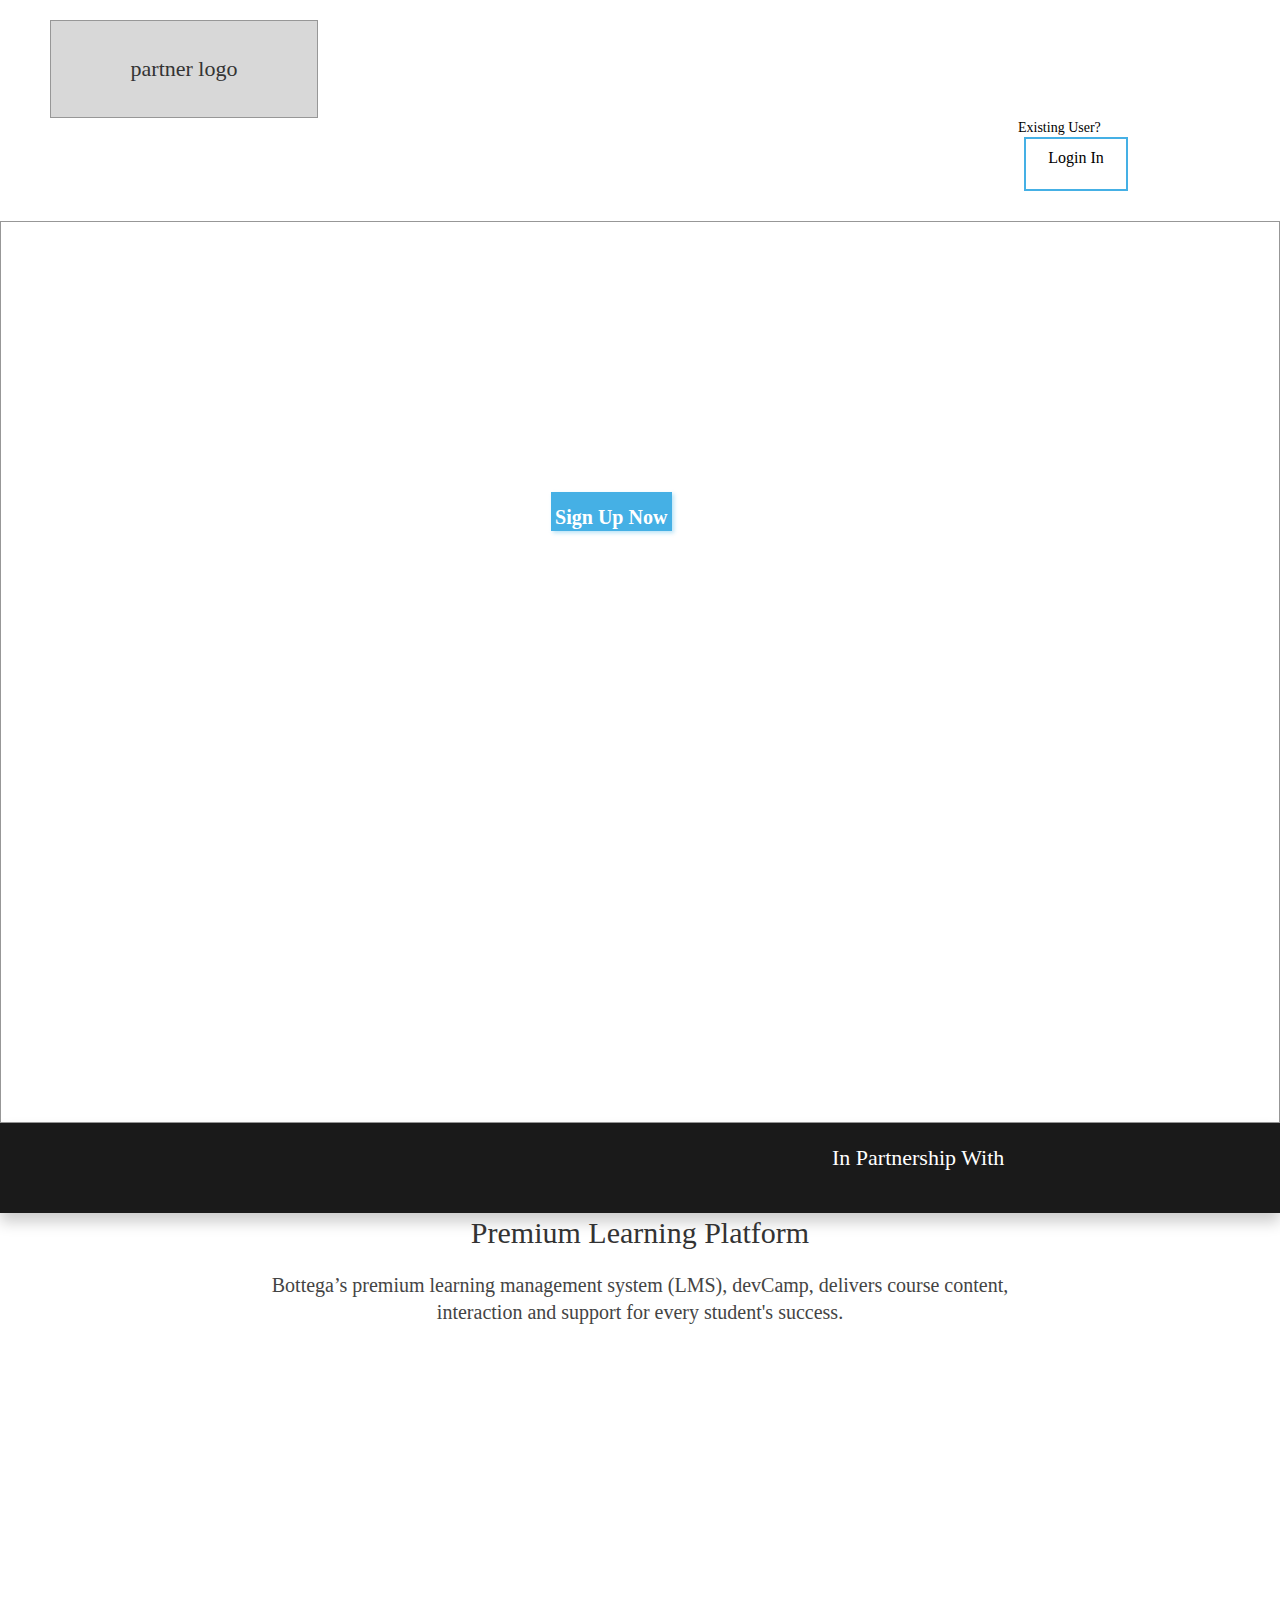
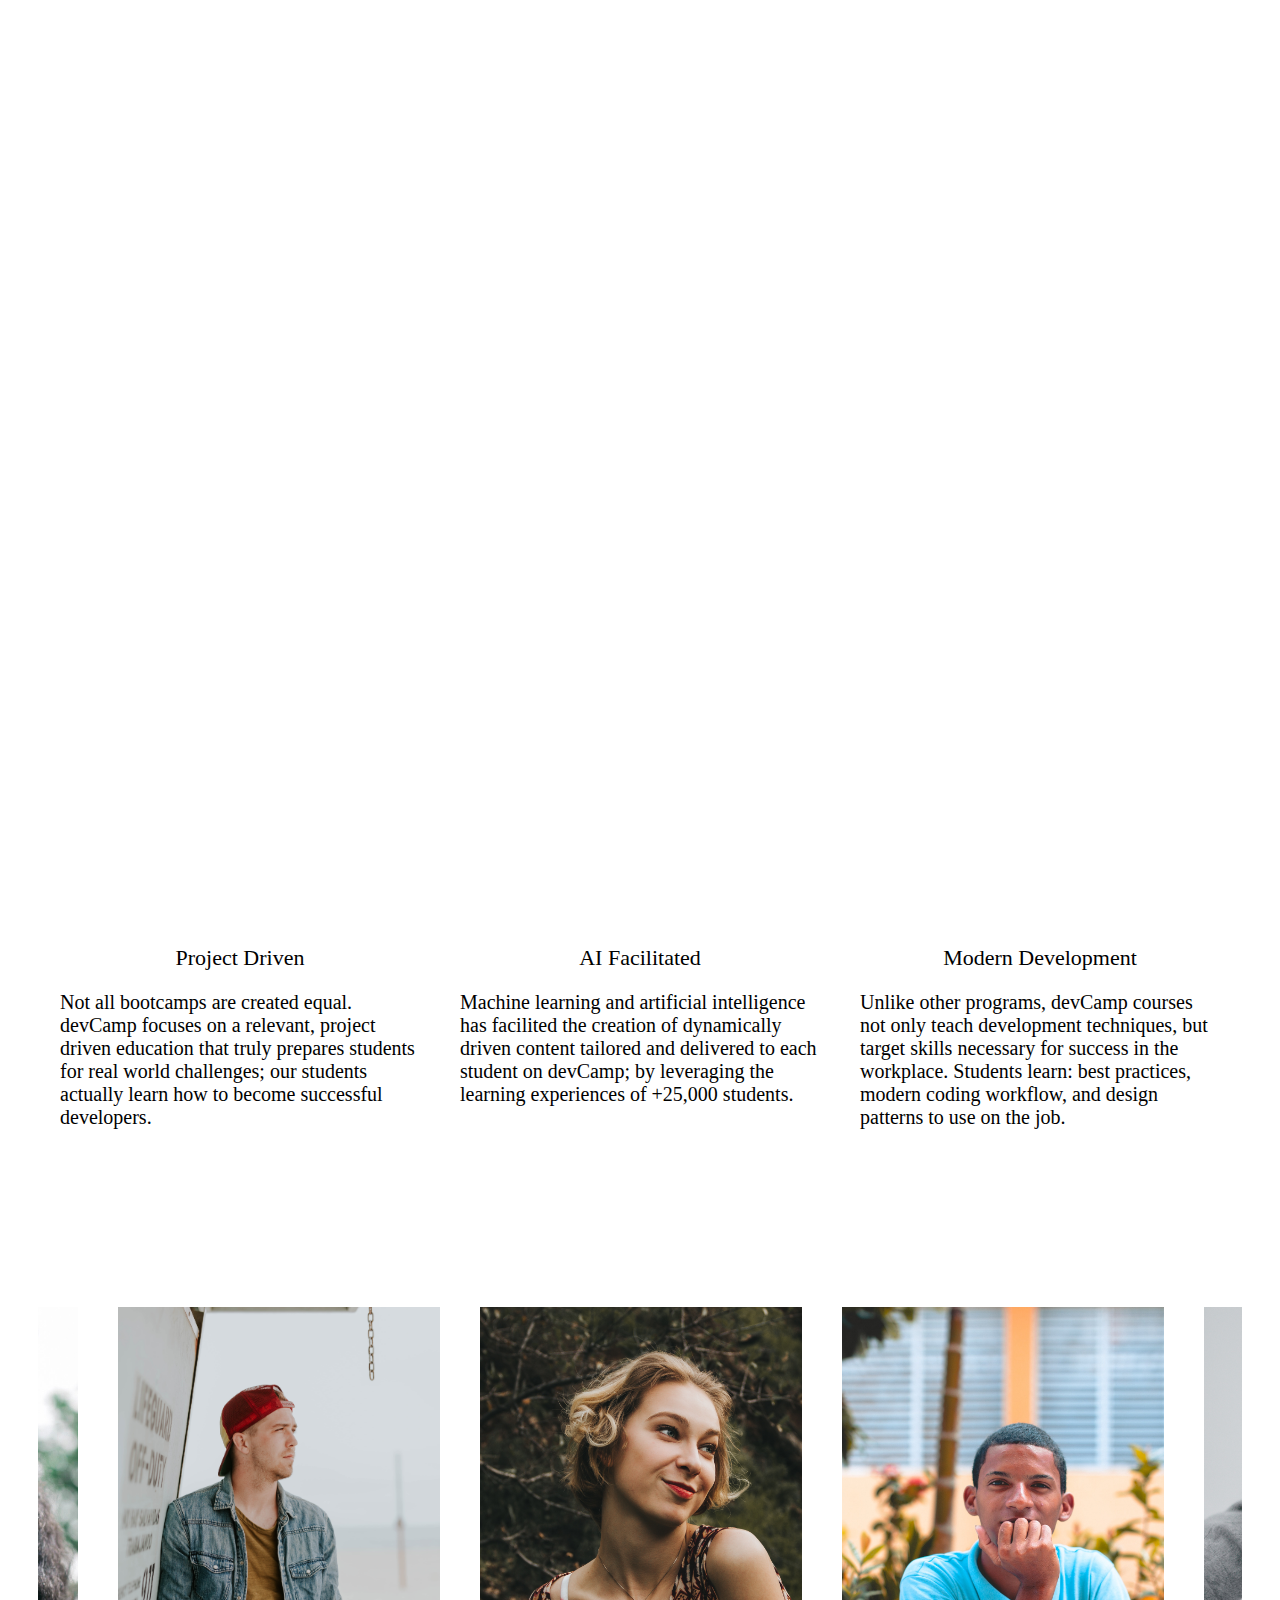
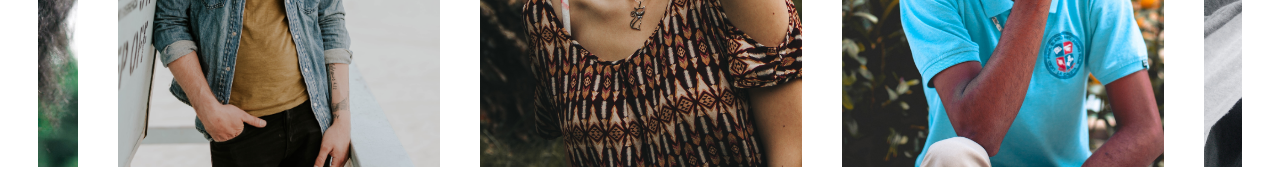
==== landing-page.html @ 461318a1 "Added full hover functionality on profile cards" ====
<!DOCTYPE html>
<html>
	<head>
		<title>Its a static page boi</title>
		<meta charset="utf-8">
    <meta name="viewport" content="width=device-width, initial-scale=1, shrink-to-fit=no">
		<link rel="stylesheet" type="text/css" href="landing-pg-styles.css">
		<link rel="stylesheet" type="text/css" href="slick/slick.css"/>
  	<link rel="stylesheet" type="text/css" href="slick/slick-theme.css"/>
  	<script src="https://ajax.googleapis.com/ajax/libs/jquery/3.3.1/jquery.min.js"></script>
  	<script src="jquery-3.3.1.min.js"></script>
  	<script type="text/javascript" src="slick/slick.min.js"></script>
	</head>

	<body>

		<div id="heading">

			<div class="partner-logo">
				<p>partner logo</p>
			</div>
			<div class="existing-user">
				Existing User?
			</div>
			<div class="rectangle-3-copy-7">
				<div class="login">
					Login In
				</div>
			</div>
		</div>
		<div id="rectangle-4">

				<div class="register-today-to-le">Register Today To Learn How To Code in Just 9 Weeks
					<div id="rectangle-3-copy-2">
						<div id="sign-up-now">
							Sign Up Now
						</div>
					</div>
				</div>

		</div>
		<div class="rectangle-4-copy">
			<div class="in-partnership-with">
				In Partnership With
			</div>
		</div>

		<div id="learning-platform">
			<div class="lp-headers">
				<header class="lp-main-header">Premium Learning Platform</header>
				<p class="lp-sub-header">Bottega’s premium learning management system (LMS), devCamp, delivers course content, interaction and support for every student's success.</p>
			</div>
		</div>

		<div id="info-cards">
			<div class="cards">
				<header class="card-header">Project Driven</header>
				<p class="card-text">Not all bootcamps are created equal. devCamp focuses on a relevant, project driven education that truly prepares students for real world challenges; our students actually learn how to become successful developers.</p>
			</div>
			<div class="cards">
				<header class="card-header">AI Facilitated</header>
				<p class="card-text">Machine learning and artificial intelligence has facilited the creation of dynamically driven content tailored and delivered to each student on devCamp; by leveraging the learning experiences of +25,000 students.</p>
			</div>
			<div class="cards">
				<header class="card-header">Modern Development</header>
				<p class="card-text">Unlike other programs, devCamp courses not only teach development techniques, but target skills necessary for success in the workplace. Students learn: best practices, modern coding workflow, and design patterns to use on the job.</p>
			</div>
		</div>

			<div class="profile-box">

				<div class="pr profile-1">
					<div class="overlay">
						<p class="text">Hello world</p>
					</div>
				</div>
				<div class="pr profile-2">
					<div class="overlay">
						<p class="text">Hello world</p>
					</div>
				</div>
				<div class="pr profile-3">
					<div class="overlay">
						<p class="text">Hello world</p>
					</div>
				</div>
				<div class="pr profile-4">
					<div class="overlay">
						<p class="text">Hello world</p>
					</div>
				</div>
				<div class="pr profile-5">
					<div class="overlay">
						<p class="text">Hello world</p>
					</div>
				</div>
				<div class="pr profile-6">
					<div class="overlay">
						<p class="text">Hello world</p>
					</div>
				</div>
				<div class="pr profile-7">
					<div class="overlay">
						<p class="text">Hello world</p>
					</div>
				</div>

			</div>

	  <script>
	  	$(document).ready(function(){
	  		$('.profile-box').slick({
				  centerMode: true,
				  centerPadding: '60px',
				  slidesToShow: 3,
				  responsive: [
				    {
				      breakpoint: 768,
				      settings: {
				        arrows: false,
				        centerMode: true,
				        centerPadding: '40px',
				        slidesToShow: 3
				      }
				    },
				    {
				      breakpoint: 480,
				      settings: {
				        arrows: false,
				        centerMode: true,
				        centerPadding: '40px',
				        slidesToShow: 1
				      }
				    }
				  ]
				});
	  	});
	  </script>

	</body>
</html>
---- landing-pg-styles.css ----
html,
body {
	height: 100%;
	margin:0;
	padding:0;
}

.heading {
  align-content: center;
  margin-bottom: 100px;;
}

.partner-logo {
    padding-top: 13px;
	padding-bottom: 13px;
	margin-left: 50px;
	margin-top: 20px;
    width: 266px;
    border: 1px solid #979797;	
    background-color: #D8D8D8;
    color: #333333;	
    font-family: "Roboto Mono";
    font-size: 22px;
    text-align: center;
    vertical-align: middle;
}


.register-today-to-le {
    padding-top:10%;
    padding-bottom: 5%;
    padding-left:5%;
	color: #FFFFFF;
	font-family: "Roboto Mono";
	font-size: 43px;
    line-height: 57px;

}

.rectangle-3-copy-7 {
	height: 30px;
    border: 2px solid #45B0E5;
    margin-left:80%;
	text-align: center;
	padding: 10px;
	margin-bottom: 30px;
	max-width: 80px;

}

.box{
	max-width: 200px;
}

.existing-user {

	font-family: "Nunito Sans";
	font-size: 14px;
    line-height: 19px;
	text-align: right;
	margin-right: 14%;
}

.in-partnership-with {
	height: 29px;
	width: 265px;
	color: #FFFFFF;
	font-family: "Roboto Mono";
	font-size: 22px;
	line-height: 29px;
	padding-left: 65%;
	padding-top: 20px;
}

.rectangle-4-copy {
	height: 90px;
	width: 100%;
	background-color: #1A1A1A;
	box-shadow: 0 9px 14px 0 rgba(0,0,0,0.2);
}


#rectangle-4 {
    height: 100%;	
    border: 1px solid #979797;
    background: url('assets/code-2558220.jpg');
    background-position: center;
    background-size: cover;
    text-align: center;
}

#rectangle-3-copy-2 {
    height: 10%;
    width: 10%;
	background-color: #45B0E5;
    box-shadow: 2px 2px 4px 0 rgba(79,184,232,0.4);
    text-align: center;
    padding-top: 1%;
    color: white;
    margin-left: 40%;
    margin-top: 7%;
    
}
#sign-up-now {
    position: static;
    margin-bottom:5%;
	color: #FFFFFF;
	font-family: "Nunito Sans";
	font-size: 20px;
	font-weight: 600;
	line-height: 27px;
    text-align: center;
}


#learning-platform {
	height: 1152px;
	width: 100%;
	background: url("assets/lms-bottega.jpg");
	background-position: center;
	background-size: cover;
}

.lp-headers {
	margin: auto;
	text-align: center;
}

.lp-main-header {
	color: #333333;
	font-family: "Roboto Mono";
	font-size: 30px;
	line-height: 39px;
}

.lp-sub-header {
	margin-right: 18%;
	margin-left: 18%;
	color: #444444;
	font-family: "Nunito Sans";
	font-size: 20px;
	line-height: 27px;
}

#info-cards {
	padding-top: 160px;
	padding-bottom: 160px;
	width: 100%;
	display: flex;
  flex-wrap: wrap;
  justify-content: center;
  align-items: center;
}

.cards {
	float: left;
	height: 162px;
	width: 360px;
	margin: 20px 20px 20px 20px;
}

.card-header {
	font-size: 22px;
	text-align: center;
}

.card-text {
	font-size: 20px;
}

.slick-slide {
	margin-right: 20px;
	margin-left: 20px;
}

.profile-box {
	display: flex;
  flex-wrap: wrap;
  justify-content: center;
  align-items: center;
	margin-right: 3%;
	margin-left: 3%;
	margin-top: 20px;
	margin-bottom: 20px;
}

.pr
.pr * {
	box-sizing: border-box;
}

.pr {
	position: relative;
	display: inline-block;
	overflow: hidden;
	max-width: 380px !important;
	height: 460px;
}

.pr
.profile-1
.profile-2
.profile-3
.profile-4
.profile-5
.profile-6
.profile-7 {
	max-width: 100%;
}

.pr .overlay {
	opacity: 0;
	position: absolute;
	top: 0;
	left: 0;
	right: 0;
	bottom: 0;
	width: 100%;
	height: 100%;
	background: rgba(0, 0, 0, 0.6);
	color: #fff;
	padding: 15px;
	-moz-transition: all 0.4s ease-in-out 0s;
	-webkit-transition: all 0.4s ease-in-out 0s;
	-ms-transition: all 0.4s ease-in-out 0s;
	transition: all 0.4s ease-in-out 0s;
}

.pr:hover .overlay,
.pr.active .overlay {
	opacity: 1;
}

.pr .text {
	text-align: center;
	font-size: 15px;
	display: inline-block;
	position: absolute;
	top: 50%;
	left: 50%;
	-moz-transform: translate(-50%, -50%);
	-webkit-transform: translate(-50%, -50%);
	-ms-transform: translate(-50%, -50%);
	transform: translate(-50%, -50%);
}

.profile-1 {
	background: url("assets/profile1.jpg");
	background-size: cover;
	background-position: center;
	background-repeat: no-repeat;
}

.profile-2 {
	background: url("assets/profile2.jpg");
	background-size: cover;
	background-position: center;
	background-repeat: no-repeat;
}

.profile-3 {
	background: url("assets/profile3.jpg");
	background-size: cover;
	background-position: center;
	background-repeat: no-repeat;
}

.profile-4 {
	background: url("assets/profile4.jpg");
	background-size: cover;
	background-position: center;
	background-repeat: no-repeat;
}

.profile-5 {
	background: url("assets/profile5.jpg");
	background-size: cover;
	background-position: center;
	background-repeat: no-repeat;
}

.profile-6 {
	background: url("assets/profile6.jpg");
	background-size: cover;
	background-position: center;
	background-repeat: no-repeat;
}

.profile-7 {
	background: url("assets/profile7.jpg");
	background-size: cover;
	background-position: center;
	background-repeat: no-repeat;
}
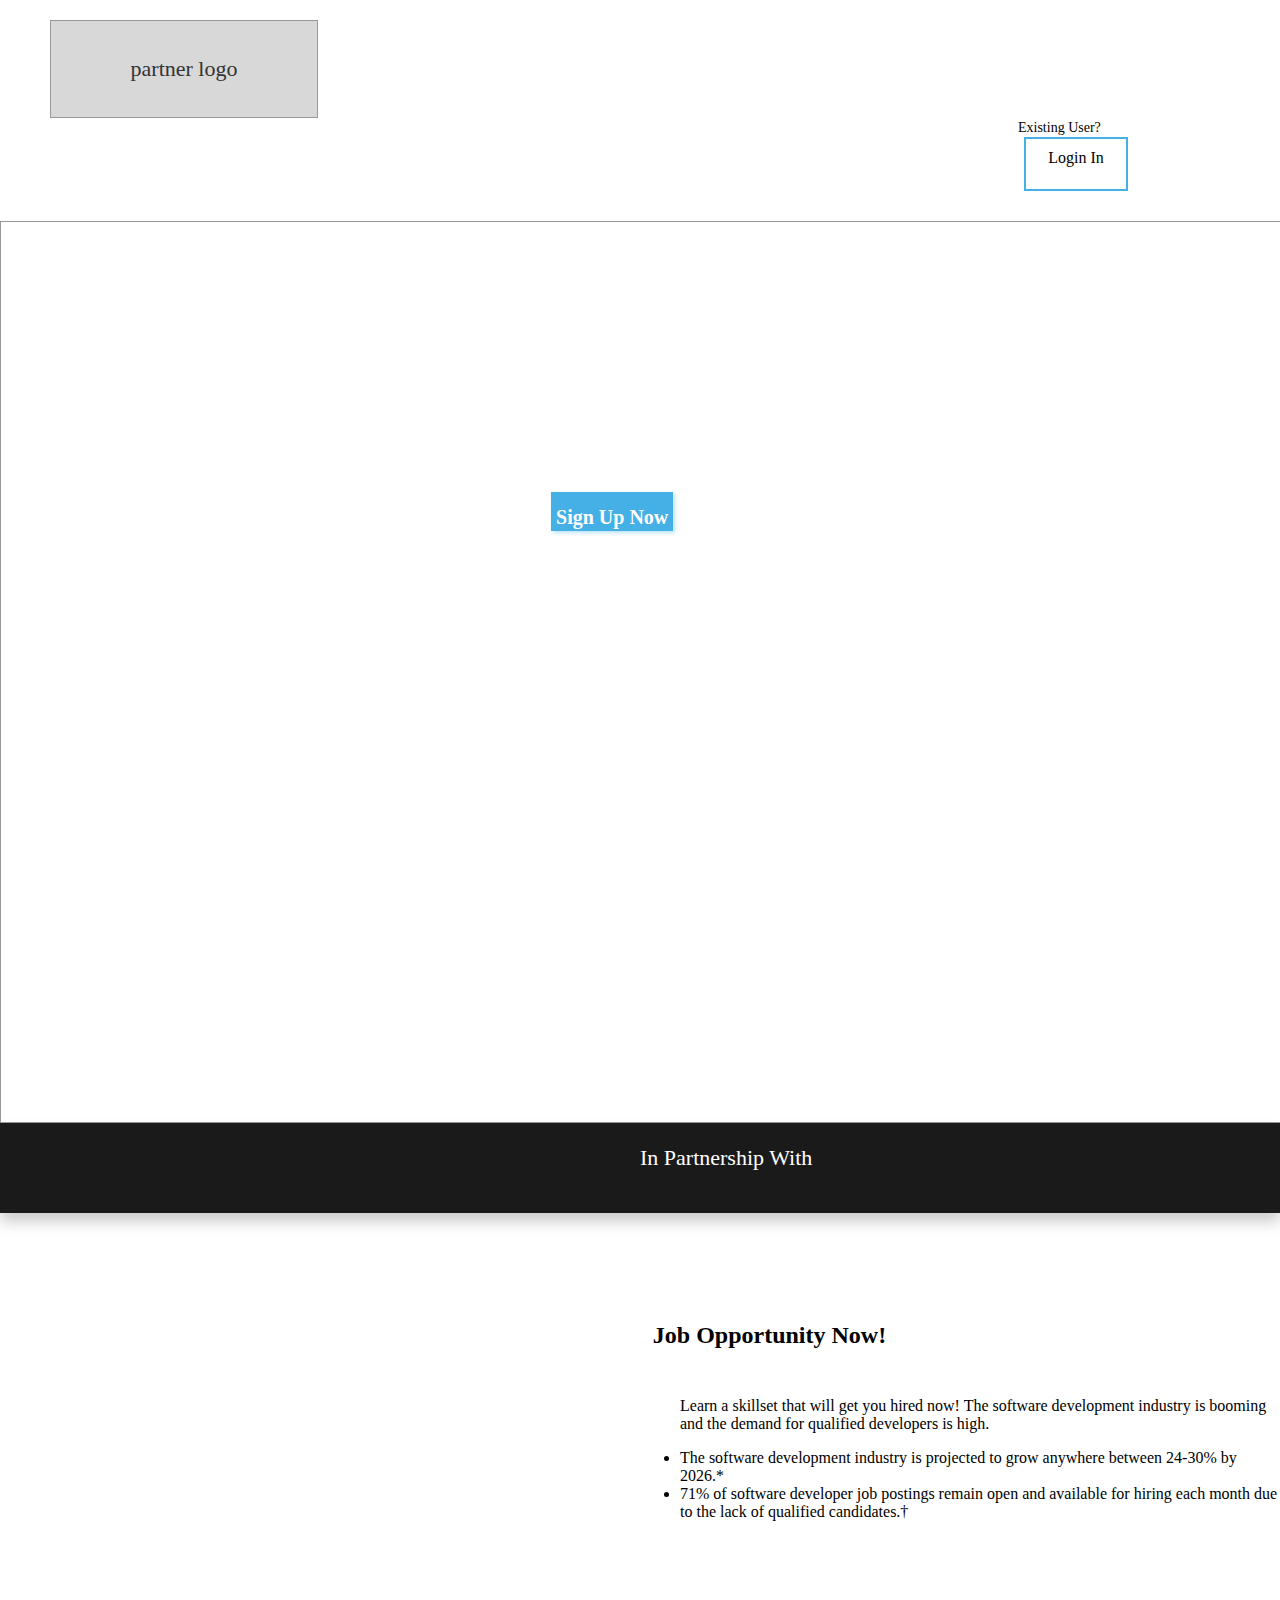
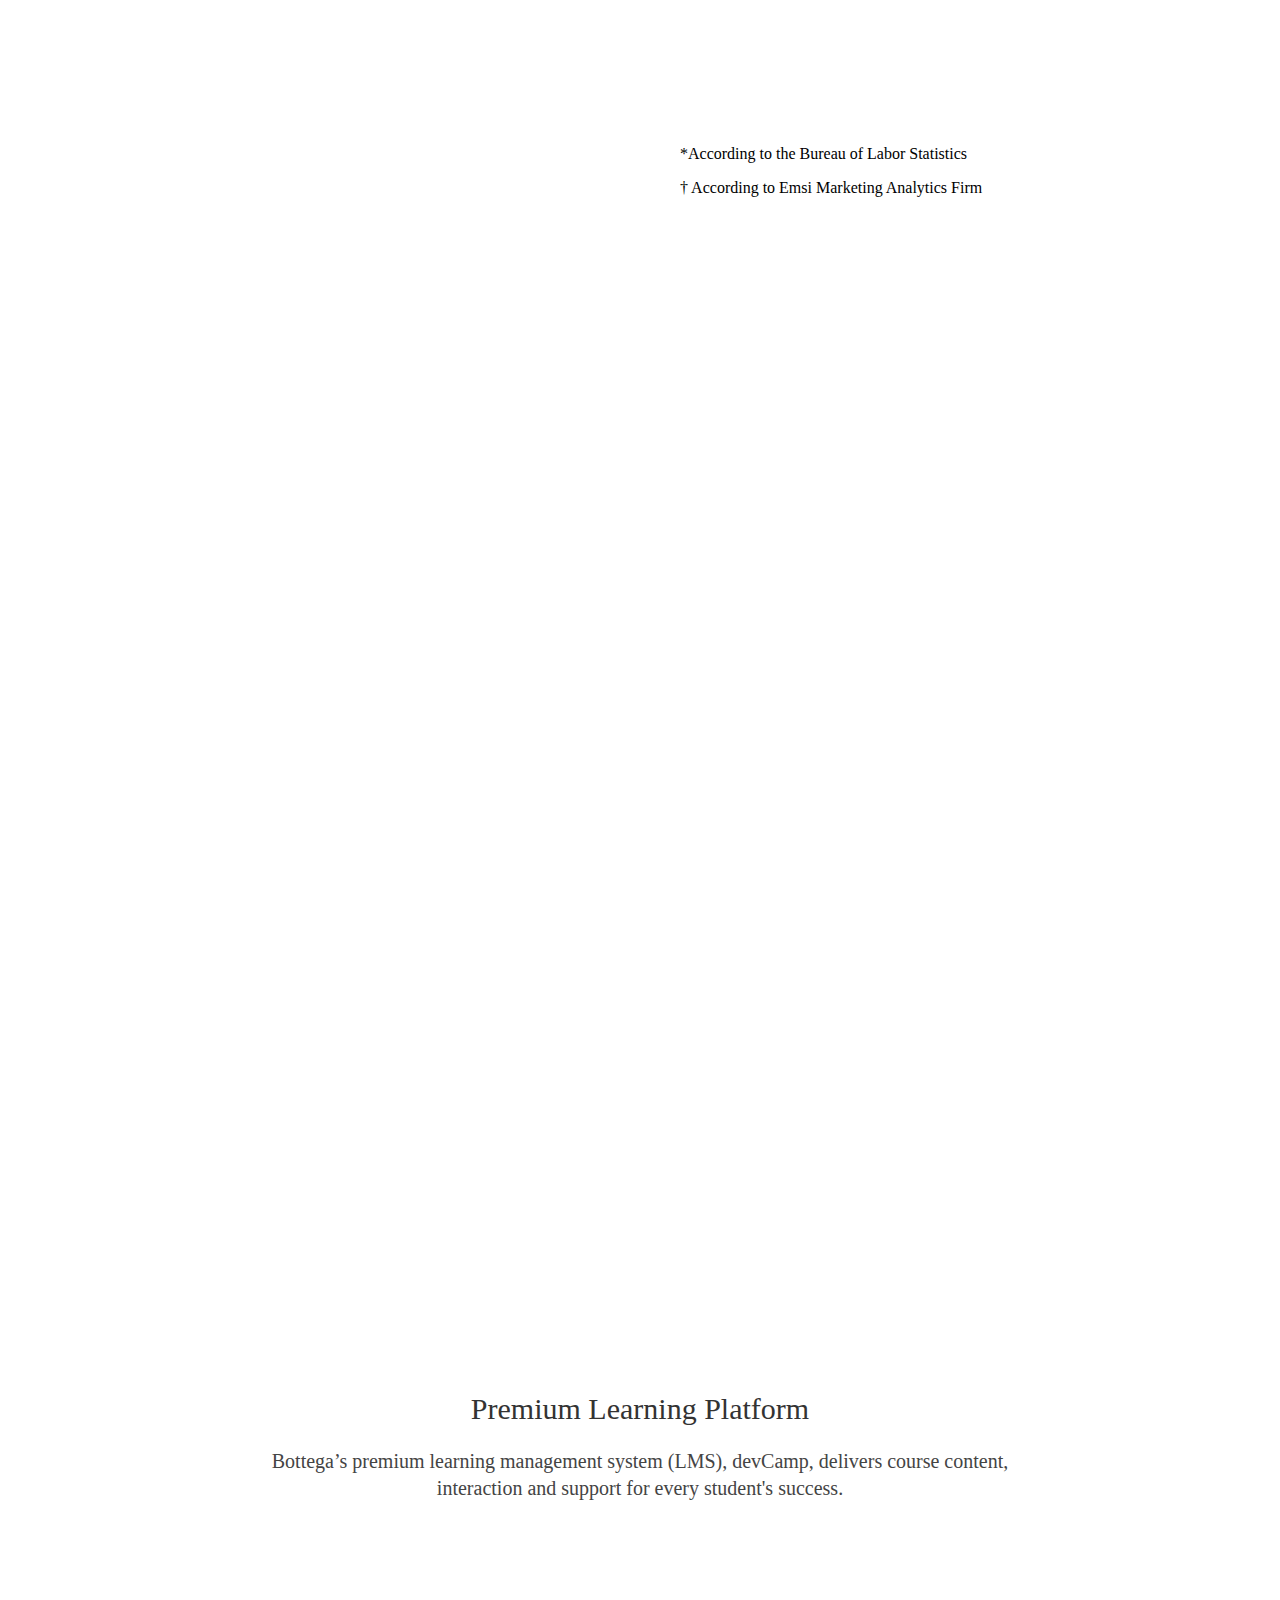
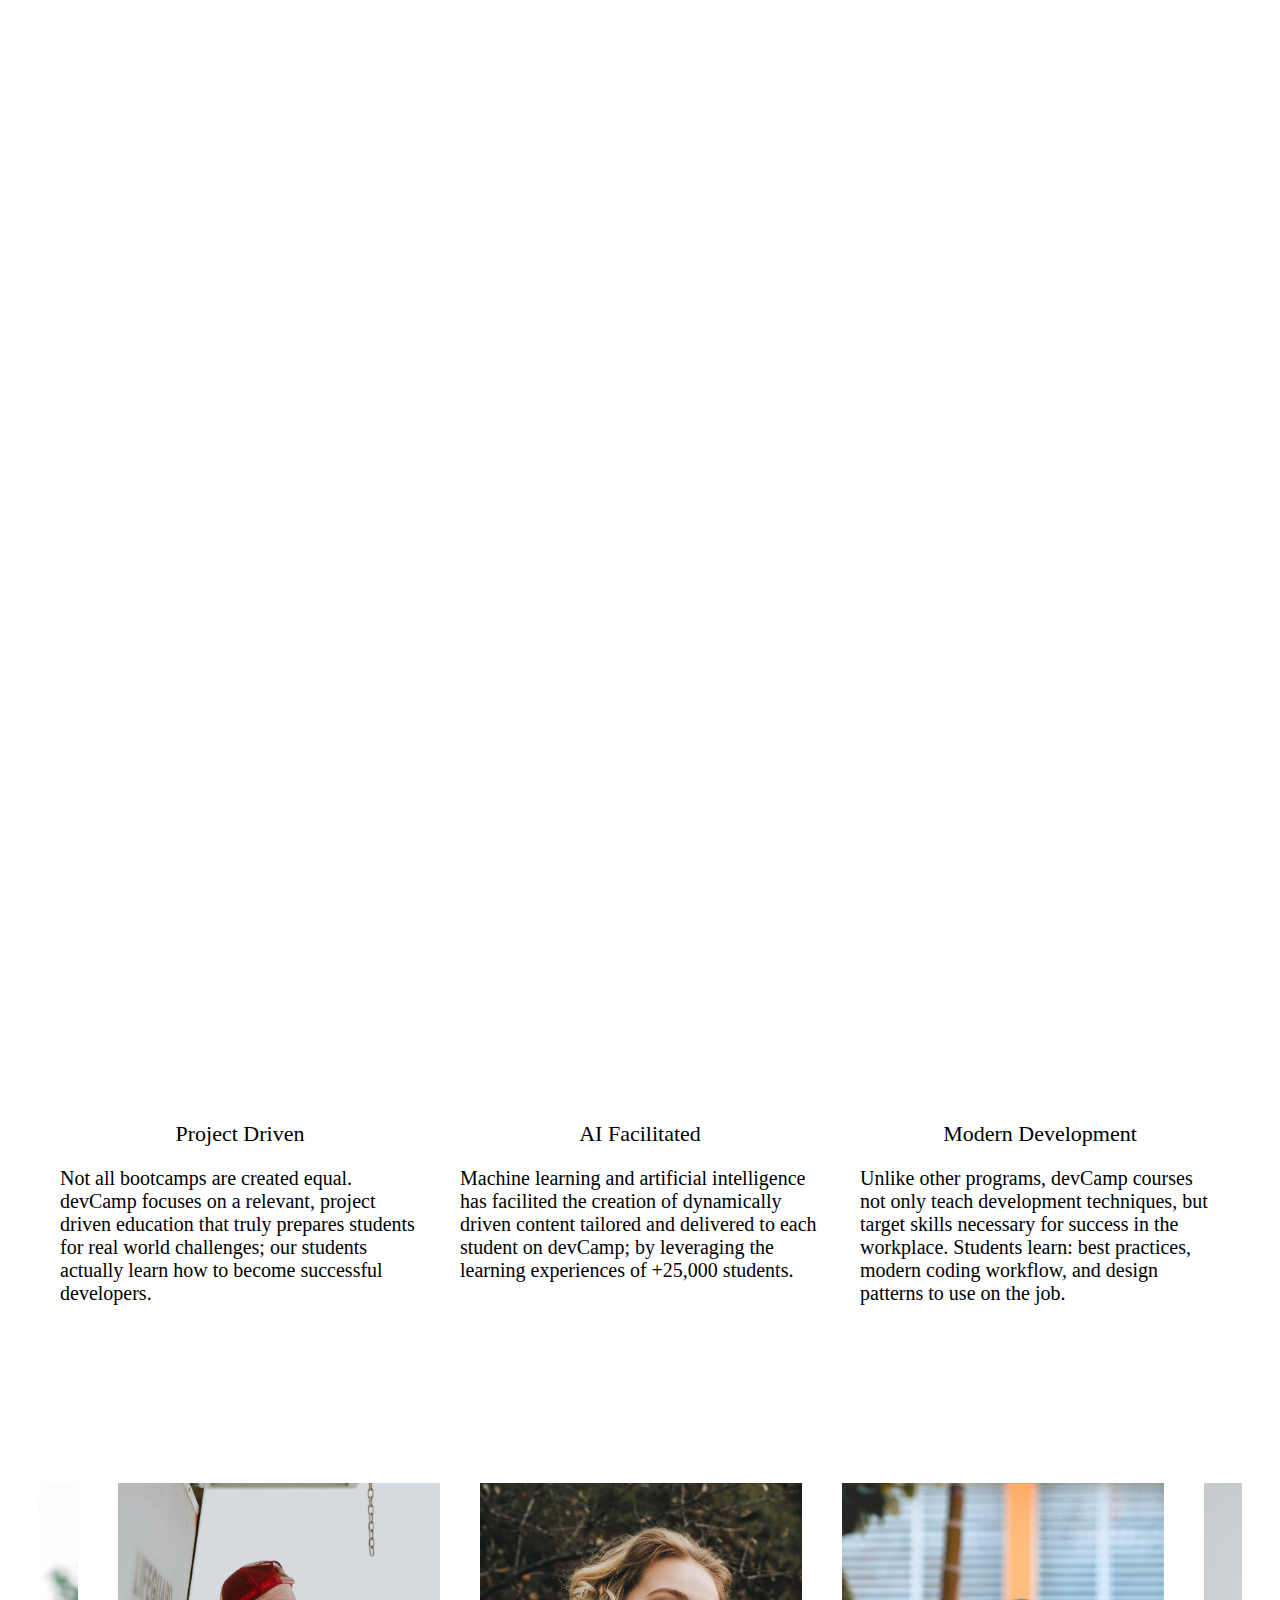
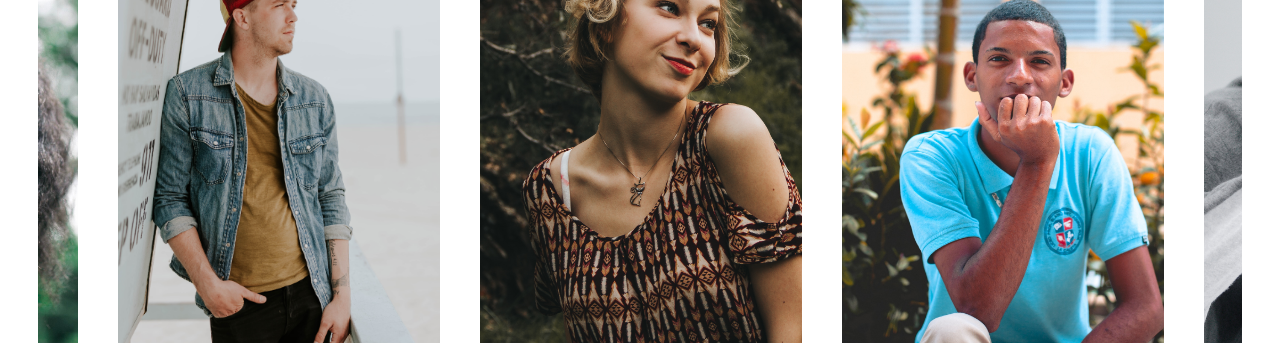
==== commit cc28f614: "styles" ====
--- a/landing-page.html
+++ b/landing-page.html
@@ -3,7 +3,7 @@
 	<head>
 		<title>Its a static page boi</title>
 		<meta charset="utf-8">
-    <meta name="viewport" content="width=device-width, initial-scale=1, shrink-to-fit=no">
+		<meta name="viewport" content="width=device-width, initial-scale=1.0">
 		<link rel="stylesheet" type="text/css" href="landing-pg-styles.css">
 		<link rel="stylesheet" type="text/css" href="slick/slick.css"/>
   	<link rel="stylesheet" type="text/css" href="slick/slick-theme.css"/>
@@ -43,6 +43,29 @@
 			<div class="in-partnership-with">
 				In Partnership With
 			</div>
+		</div>
+
+		<div class="happy-worker-pexels-photo-9416">
+			<div class="tables">
+				<div id="job-opportinity">
+					<h2>Job Opportunity Now!</h2>
+				</div>
+				<div class="table-text">
+					<p>Learn a skillset that will get you hired now! The software development industry is booming and the demand for qualified developers is high. </p>
+						<ul>
+							<li>The software development industry is projected to grow anywhere between 24-30% by 2026.*</li>
+							<li>71% of software developer job postings remain open and available for hiring each month due to the lack of qualified candidates.†</li>
+						</ul>
+				</div>  
+				<div class="according">
+					<p>*According to the Bureau of Labor Statistics</p>
+					<p>† According to Emsi Marketing Analytics Firm</p>
+				</div>
+			</div>
+		</div>
+
+		<div class="what_you_learn">
+			
 		</div>
 
 		<div id="learning-platform">
--- a/landing-pg-styles.css
+++ b/landing-pg-styles.css
@@ -51,9 +51,11 @@
 .box{
 	max-width: 200px;
 }
+.what_you_learn {
+	height: 888px;
+}
 
 .existing-user {
-
 	font-family: "Nunito Sans";
 	font-size: 14px;
     line-height: 19px;
@@ -61,32 +63,67 @@
 	margin-right: 14%;
 }
 
+.rectangle-4-copy {
+	position: relative;
+	height: 90px;
+	width:100%;
+	background-color: #1A1A1A;
+	box-shadow: 0 9px 14px 0 rgba(0,0,0,0.2);
+}
+
 .in-partnership-with {
+	position: absolute;
 	height: 29px;
-	width: 265px;
+	max-width: 100%;
+	left: 50%;
 	color: #FFFFFF;
 	font-family: "Roboto Mono";
 	font-size: 22px;
 	line-height: 29px;
-	padding-left: 65%;
 	padding-top: 20px;
 }
 
-.rectangle-4-copy {
-	height: 90px;
-	width: 100%;
-	background-color: #1A1A1A;
-	box-shadow: 0 9px 14px 0 rgba(0,0,0,0.2);
-}
-
+
+.happy-worker-pexels-photo-9416 {
+	position: relative;
+	background: url("assets/Happy-worker_flipped.jpg") ;
+	height: 888px;
+	max-width: 100%;
+	background-size: 100% 100%;
+}
+
+.tables {
+    position: absolute;
+	top: 10%;
+	left: 50%;
+	height: 299px;
+	width: 50%;
+
+}
+
+#job-opportinity {
+	text-align: left;
+	padding-bottom: 2%;
+	padding-left:2%;
+}
+
+.tables p {
+	padding-left: 40px;
+}
+
+.according {
+	padding-top: 30%;
+}
 
 #rectangle-4 {
-    height: 100%;	
+	height: 100%;
     border: 1px solid #979797;
     background: url('assets/code-2558220.jpg');
     background-position: center;
     background-size: cover;
-    text-align: center;
+	text-align: center;
+	width: 100%;
+	background-size: 100% 100%;
 }
 
 #rectangle-3-copy-2 {
@@ -102,7 +139,6 @@
     
 }
 #sign-up-now {
-    position: static;
     margin-bottom:5%;
 	color: #FFFFFF;
 	font-family: "Nunito Sans";
@@ -115,7 +151,7 @@
 
 #learning-platform {
 	height: 1152px;
-	width: 100%;
+	/* width: 100%; */
 	background: url("assets/lms-bottega.jpg");
 	background-position: center;
 	background-size: cover;
@@ -147,9 +183,9 @@
 	padding-bottom: 160px;
 	width: 100%;
 	display: flex;
-  flex-wrap: wrap;
-  justify-content: center;
-  align-items: center;
+  	flex-wrap: wrap;
+  	justify-content: center;
+ 	align-items: center;
 }
 
 .cards {
@@ -306,3 +342,4 @@
 
 
 
+
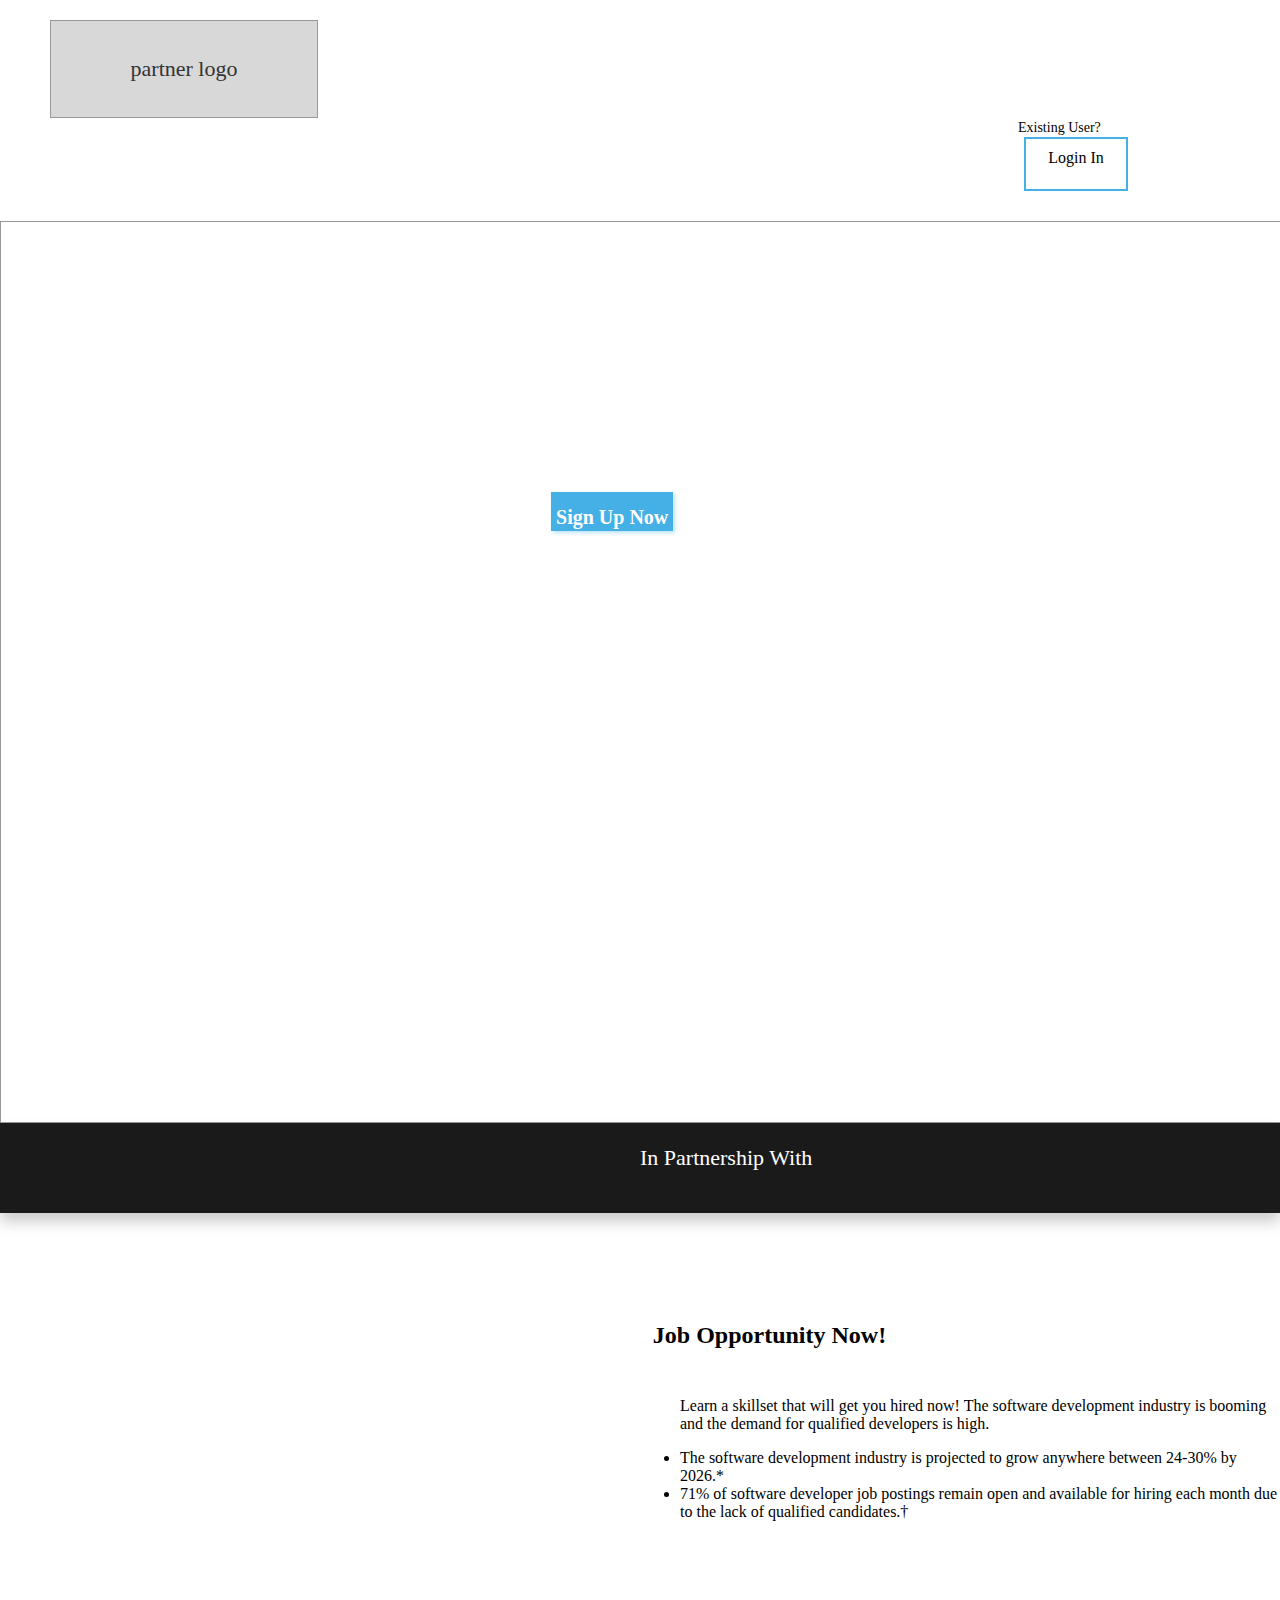
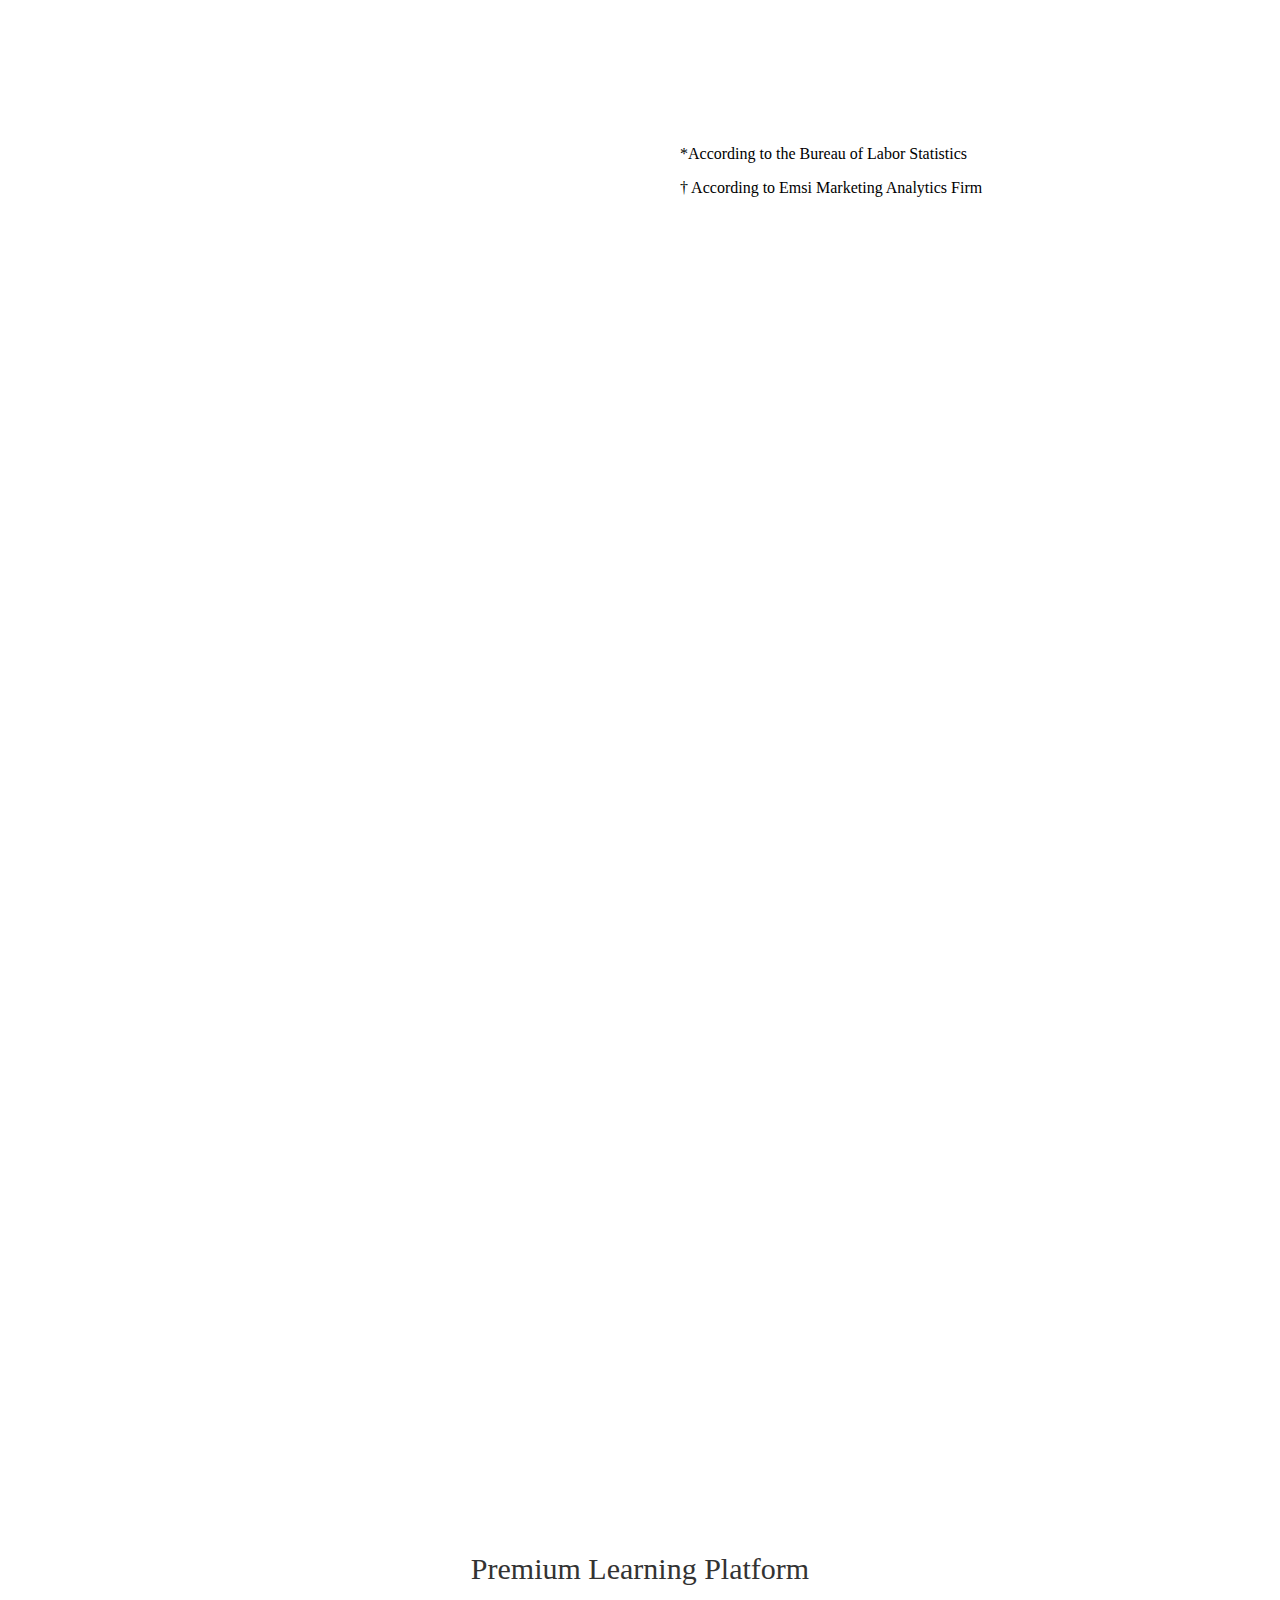
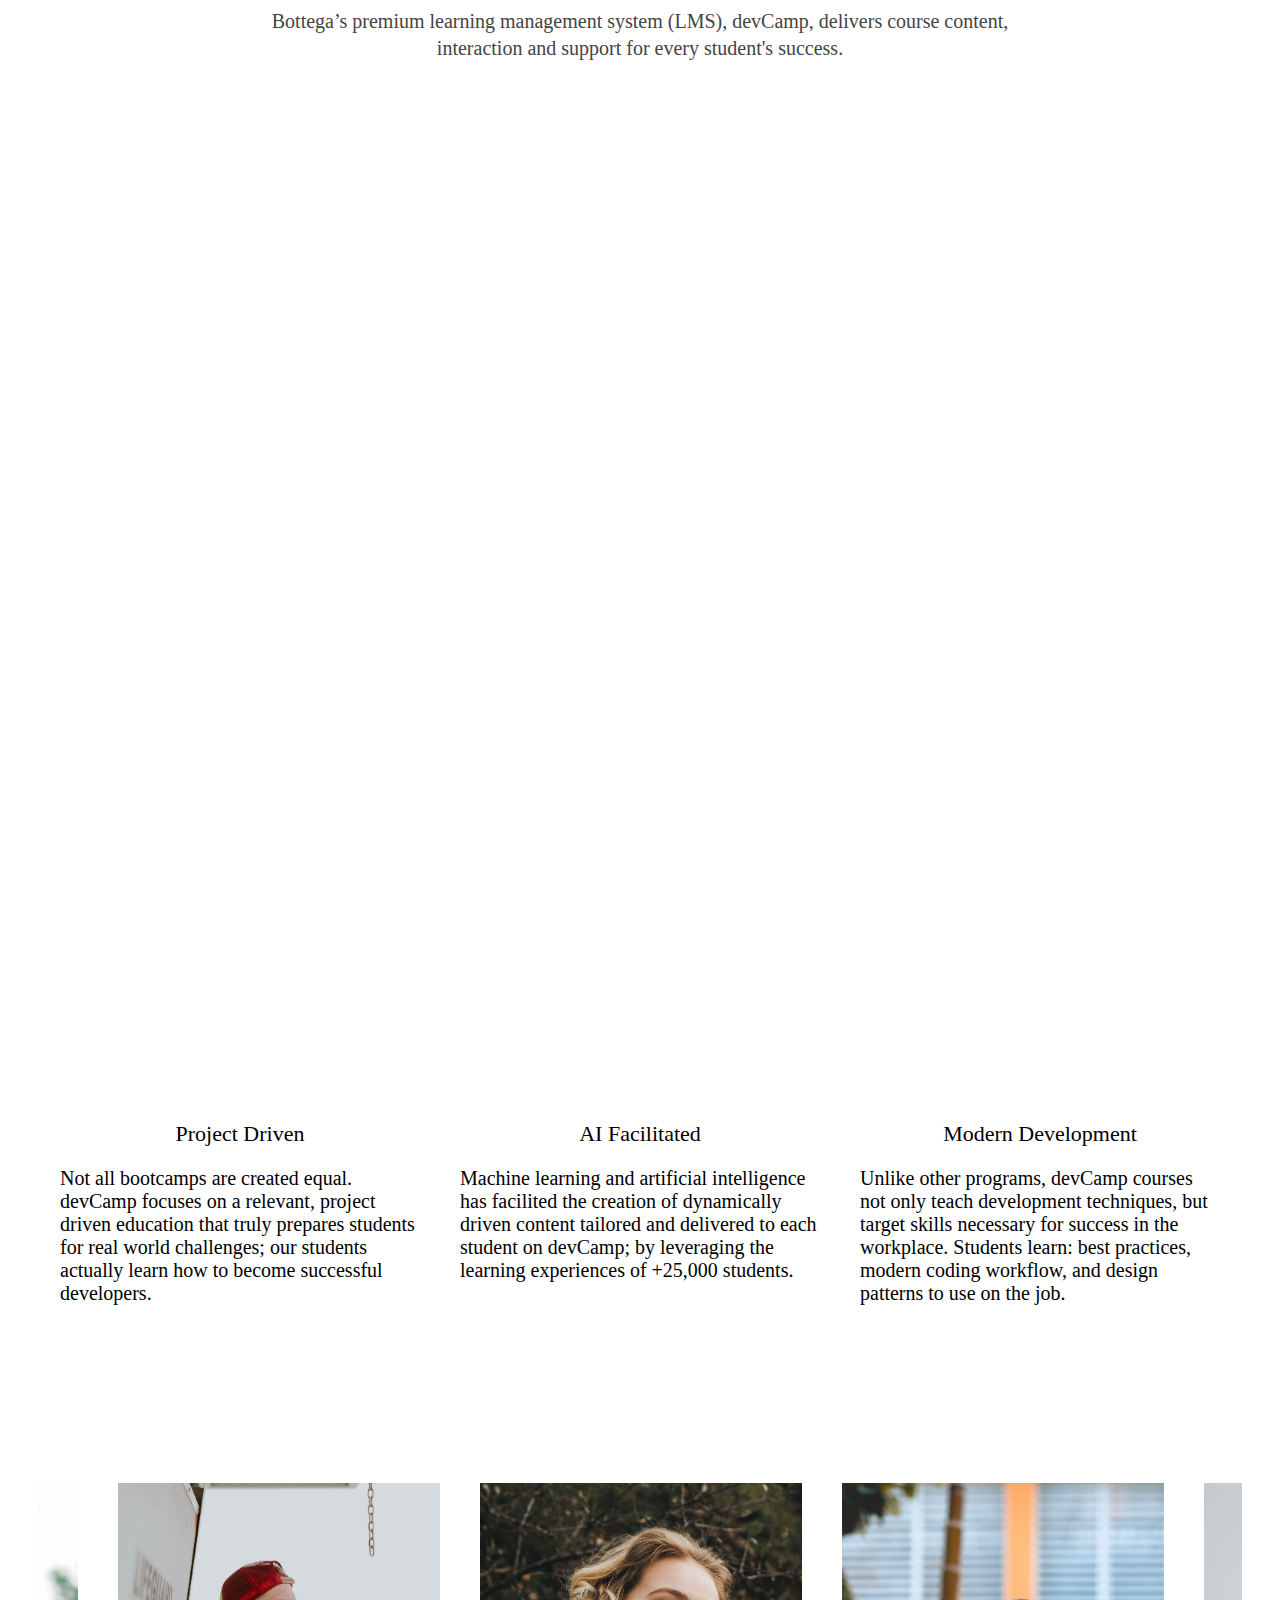
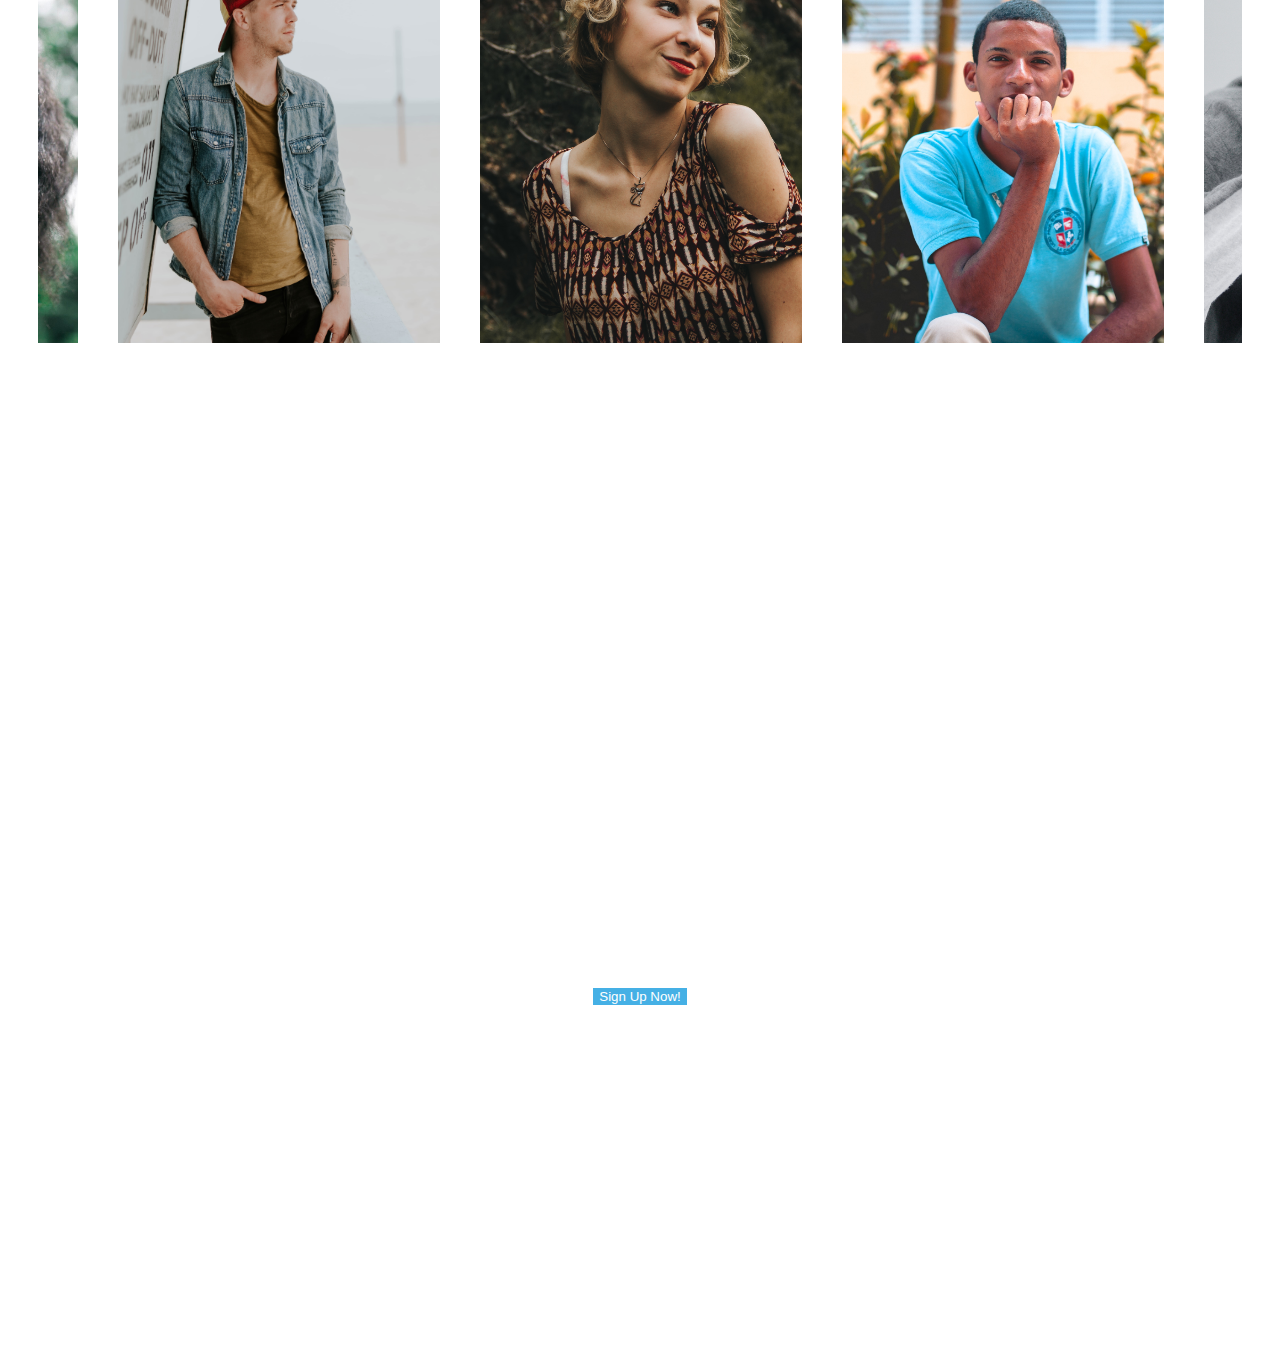
==== commit 0a4027c8: "Started final styling on bottom of page" ====
--- a/landing-page.html
+++ b/landing-page.html
@@ -90,45 +90,59 @@
 			</div>
 		</div>
 
-			<div class="profile-box">
+		<div class="profile-box">
 
-				<div class="pr profile-1">
-					<div class="overlay">
-						<p class="text">Hello world</p>
-					</div>
+			<div class="pr profile-1">
+				<div class="overlay">
+					<h3 class="name">Alumni's name</h3>
+					<p class="text">Hello world asdf asdf asdf asdf asdf asdf asdf asdf asdf asdf asdf asdf asdf asdf asdf asdf asdf asdf asdf asdf asdf asdf asdf asdf asdf asdf</p>
 				</div>
-				<div class="pr profile-2">
-					<div class="overlay">
-						<p class="text">Hello world</p>
-					</div>
+			</div>
+			<div class="pr profile-2">
+				<div class="overlay">
+					<h3 class="name">Alumni's name</h3>
+					<p class="text">Hello world asdf asdf asdf asdf asdf asdf asdf asdf asdf asdf asdf asdf asdf asdf asdf asdf asdf asdf asdf asdf asdf asdf asdf asdf asdf asdf</p>
 				</div>
-				<div class="pr profile-3">
-					<div class="overlay">
-						<p class="text">Hello world</p>
-					</div>
+			</div>
+			<div class="pr profile-3">
+				<div class="overlay">
+					<h3 class="name">Alumni's name</h3>
+					<p class="text">Hello world asdf asdf asdf asdf asdf asdf asdf asdf asdf asdf asdf asdf asdf asdf asdf asdf asdf asdf asdf asdf asdf asdf asdf asdf asdf asdf</p>
 				</div>
-				<div class="pr profile-4">
-					<div class="overlay">
-						<p class="text">Hello world</p>
-					</div>
+			</div>
+			<div class="pr profile-4">
+				<div class="overlay">
+					<h3 class="name">Alumni's name</h3>
+					<p class="text">Hello world asdf asdf asdf asdf asdf asdf asdf asdf asdf asdf asdf asdf asdf asdf asdf asdf asdf asdf asdf asdf asdf asdf asdf asdf asdf asdf</p>
 				</div>
-				<div class="pr profile-5">
-					<div class="overlay">
-						<p class="text">Hello world</p>
-					</div>
+			</div>
+			<div class="pr profile-5">
+				<div class="overlay">
+					<h3 class="name">Alumni's name</h3>
+					<p class="text">Hello world asdf asdf asdf asdf asdf asdf asdf asdf asdf asdf asdf asdf asdf asdf asdf asdf asdf asdf asdf asdf asdf asdf asdf asdf asdf asdf</p>
 				</div>
-				<div class="pr profile-6">
-					<div class="overlay">
-						<p class="text">Hello world</p>
-					</div>
+			</div>
+			<div class="pr profile-6">
+				<div class="overlay">
+					<h3 class="name">Alumni's name</h3>
+					<p class="text">Hello world asdf asdf asdf asdf asdf asdf asdf asdf asdf asdf asdf asdf asdf asdf asdf asdf asdf asdf asdf asdf asdf asdf asdf asdf asdf asdf</p>
 				</div>
-				<div class="pr profile-7">
-					<div class="overlay">
-						<p class="text">Hello world</p>
-					</div>
+			</div>
+			<div class="pr profile-7">
+				<div class="overlay">
+					<h3 class="name">Alumni's name</h3>
+					<p class="text">Hello world asdf asdf asdf asdf asdf asdf asdf asdf asdf asdf asdf asdf asdf asdf asdf asdf asdf asdf asdf asdf asdf asdf asdf asdf asdf asdf</p>
 				</div>
+			</div>
 
+		</div>
+
+		<div id="start-now">
+			<div class="start-now-info">
+				<h1 class="sn-header">Your Future Career In Software Development Starts Now!</h1>
+				<button class="sign-up"><a href="#">Sign Up Now!</a></button>
 			</div>
+		</div>
 
 	  <script>
 	  	$(document).ready(function(){
--- a/landing-pg-styles.css
+++ b/landing-pg-styles.css
@@ -127,38 +127,38 @@
 }
 
 #rectangle-3-copy-2 {
-    height: 10%;
-    width: 10%;
+  height: 10%;
+  width: 10%;
 	background-color: #45B0E5;
-    box-shadow: 2px 2px 4px 0 rgba(79,184,232,0.4);
-    text-align: center;
-    padding-top: 1%;
-    color: white;
-    margin-left: 40%;
-    margin-top: 7%;
-    
-}
+  box-shadow: 2px 2px 4px 0 rgba(79,184,232,0.4);
+  text-align: center;
+  padding-top: 1%;
+  color: white;
+  margin-left: 40%;
+  margin-top: 7%; 
+}
+
 #sign-up-now {
-    margin-bottom:5%;
+  margin-bottom:5%;
 	color: #FFFFFF;
 	font-family: "Nunito Sans";
 	font-size: 20px;
 	font-weight: 600;
 	line-height: 27px;
-    text-align: center;
-}
-
+  text-align: center;
+}
 
 #learning-platform {
+	position: relative;
 	height: 1152px;
-	/* width: 100%; */
+	width: 100%; 
 	background: url("assets/lms-bottega.jpg");
 	background-position: center;
 	background-size: cover;
 }
 
 .lp-headers {
-	margin: auto;
+	padding-top: 160px;
 	text-align: center;
 }
 
@@ -217,7 +217,7 @@
 	margin-right: 3%;
 	margin-left: 3%;
 	margin-top: 20px;
-	margin-bottom: 20px;
+	margin-bottom: 300px;
 }
 
 .pr
@@ -267,6 +267,17 @@
 	opacity: 1;
 }
 
+.pr .name {
+	display: inline-block;
+	position: absolute;
+	top: 5%;
+	left: 25%;
+	-moz-transform: translate(-50%, -50%);
+	-webkit-transform: translate(-50%, -50%);
+	-ms-transform: translate(-50%, -50%);
+	transform: translate(-50%, -50%);
+}
+
 .pr .text {
 	text-align: center;
 	font-size: 15px;
@@ -329,17 +340,47 @@
 	background-repeat: no-repeat;
 }
 
-
-
-
-
-
-
-
-
-
-
-
-
-
-
+#start-now {
+	position: relative;
+	width: 100%;
+	height: 705px;
+	background: url("assets/emile-perron-190221.jpg");
+	background-size: cover;
+	background-position: center;
+}
+
+#start-now {
+	text-align: center;
+}
+
+.start-now-info {
+	padding-top: 184px;
+	color: white;
+}
+
+.sn-header {
+	font-size: 43px;
+	word-spacing: 10px;
+	margin-right: 21%;
+	margin-left: 21%;
+}
+
+button.sign-up {
+	background-color: #45B0E5;
+	border: none;
+}
+
+button a {
+	color: white;
+	text-decoration: none;
+}
+
+
+
+
+
+
+
+
+
+
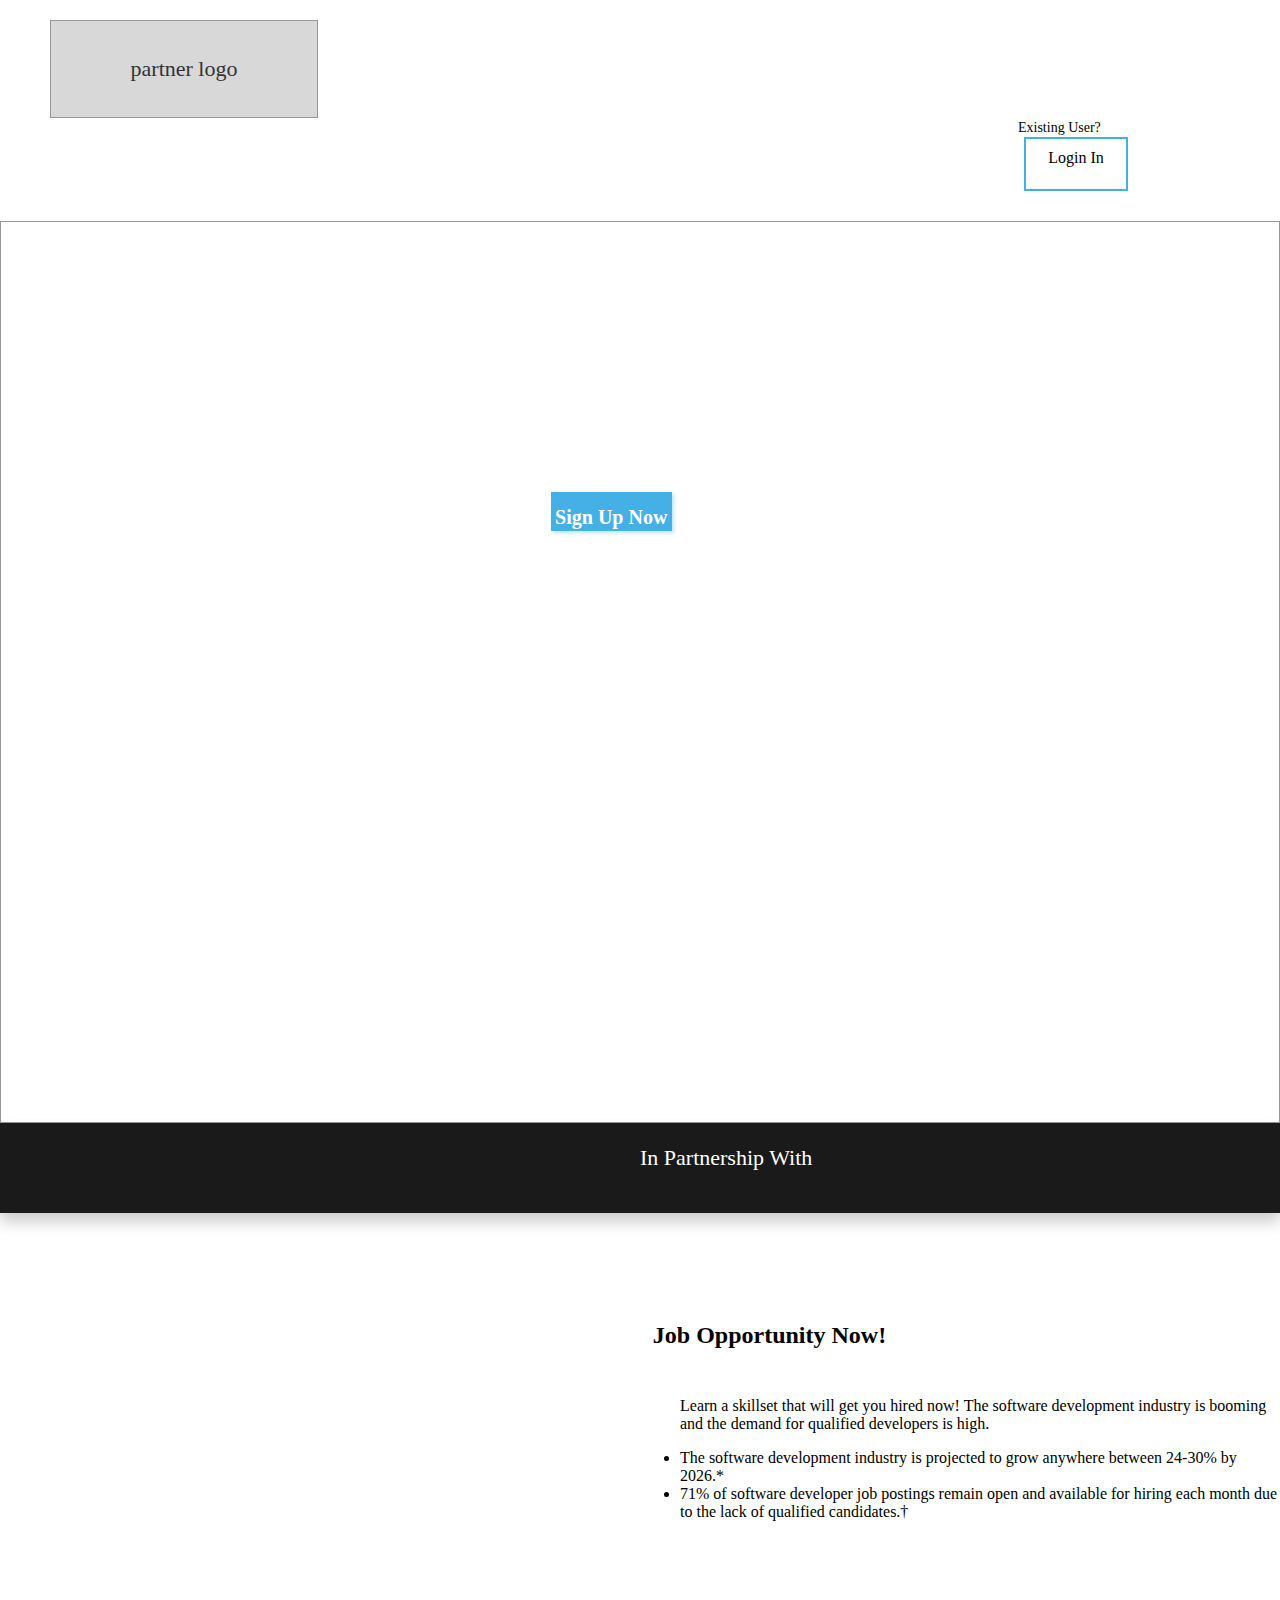
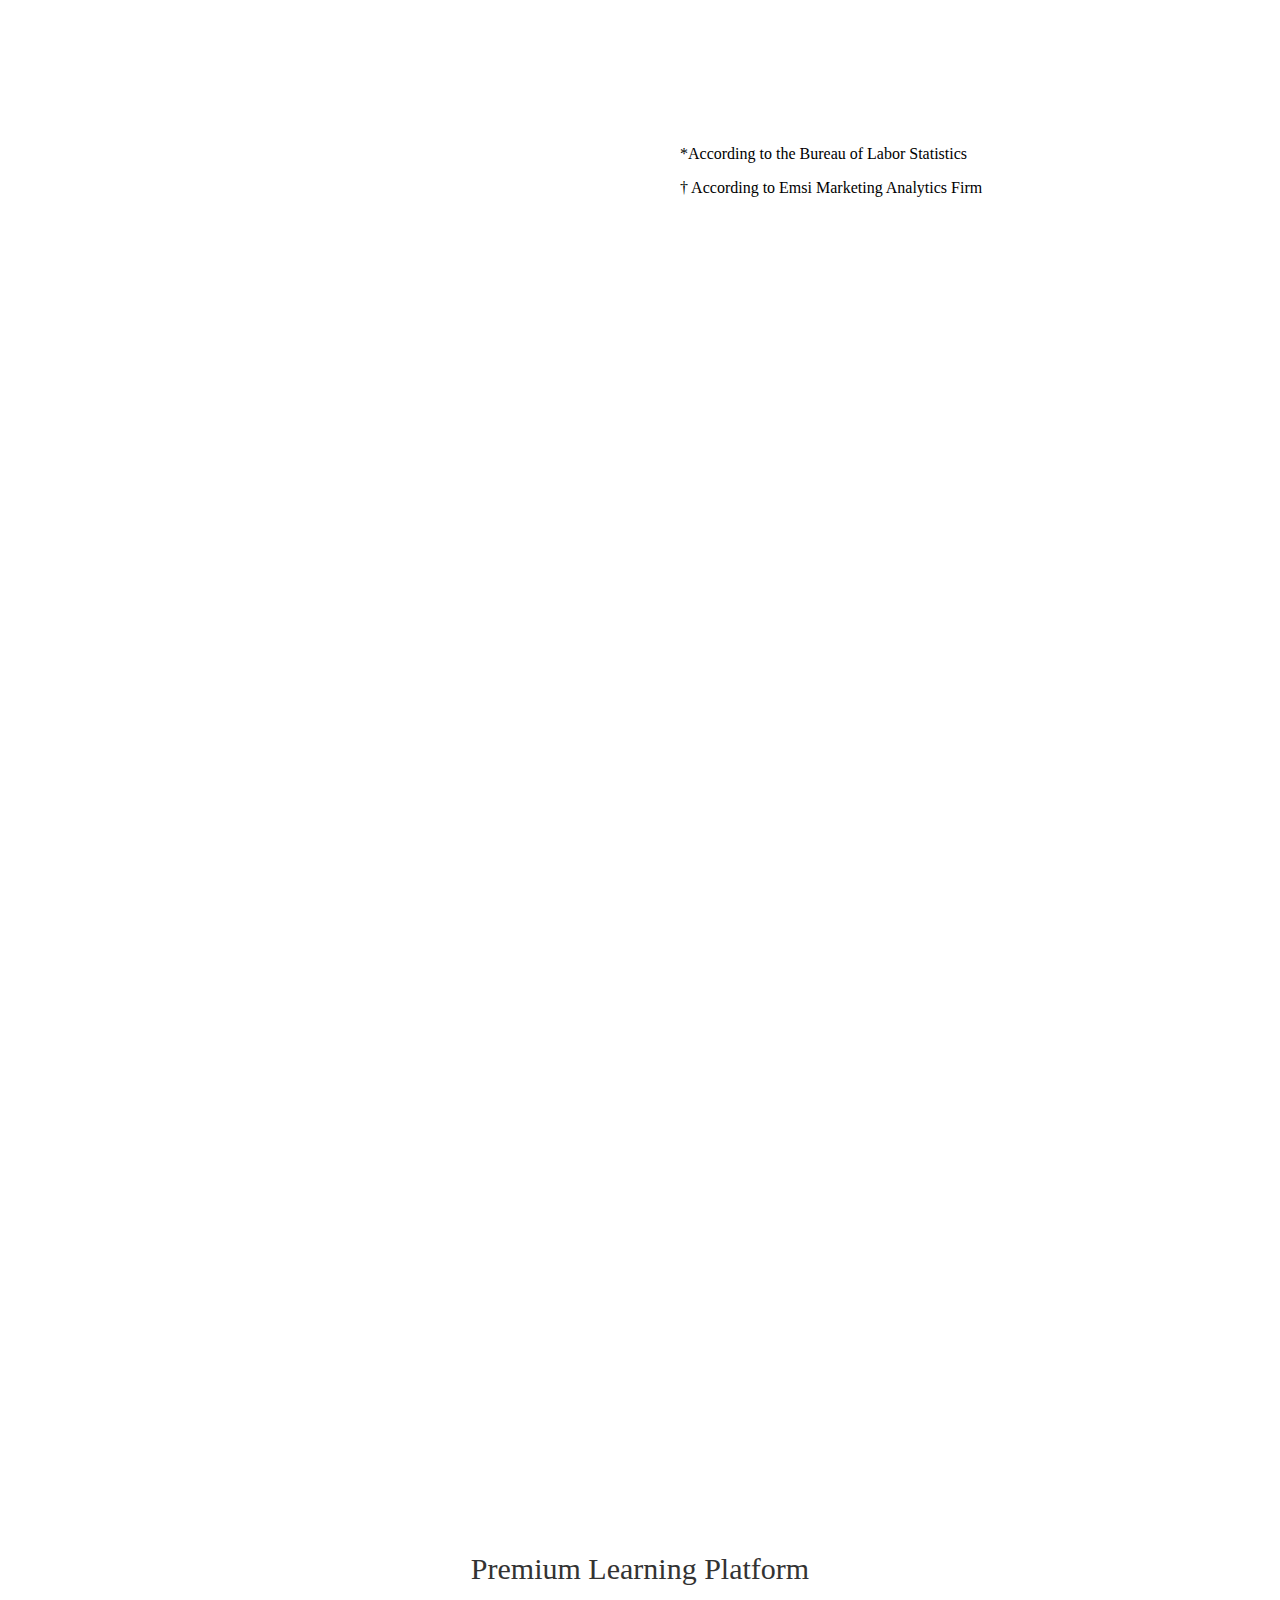
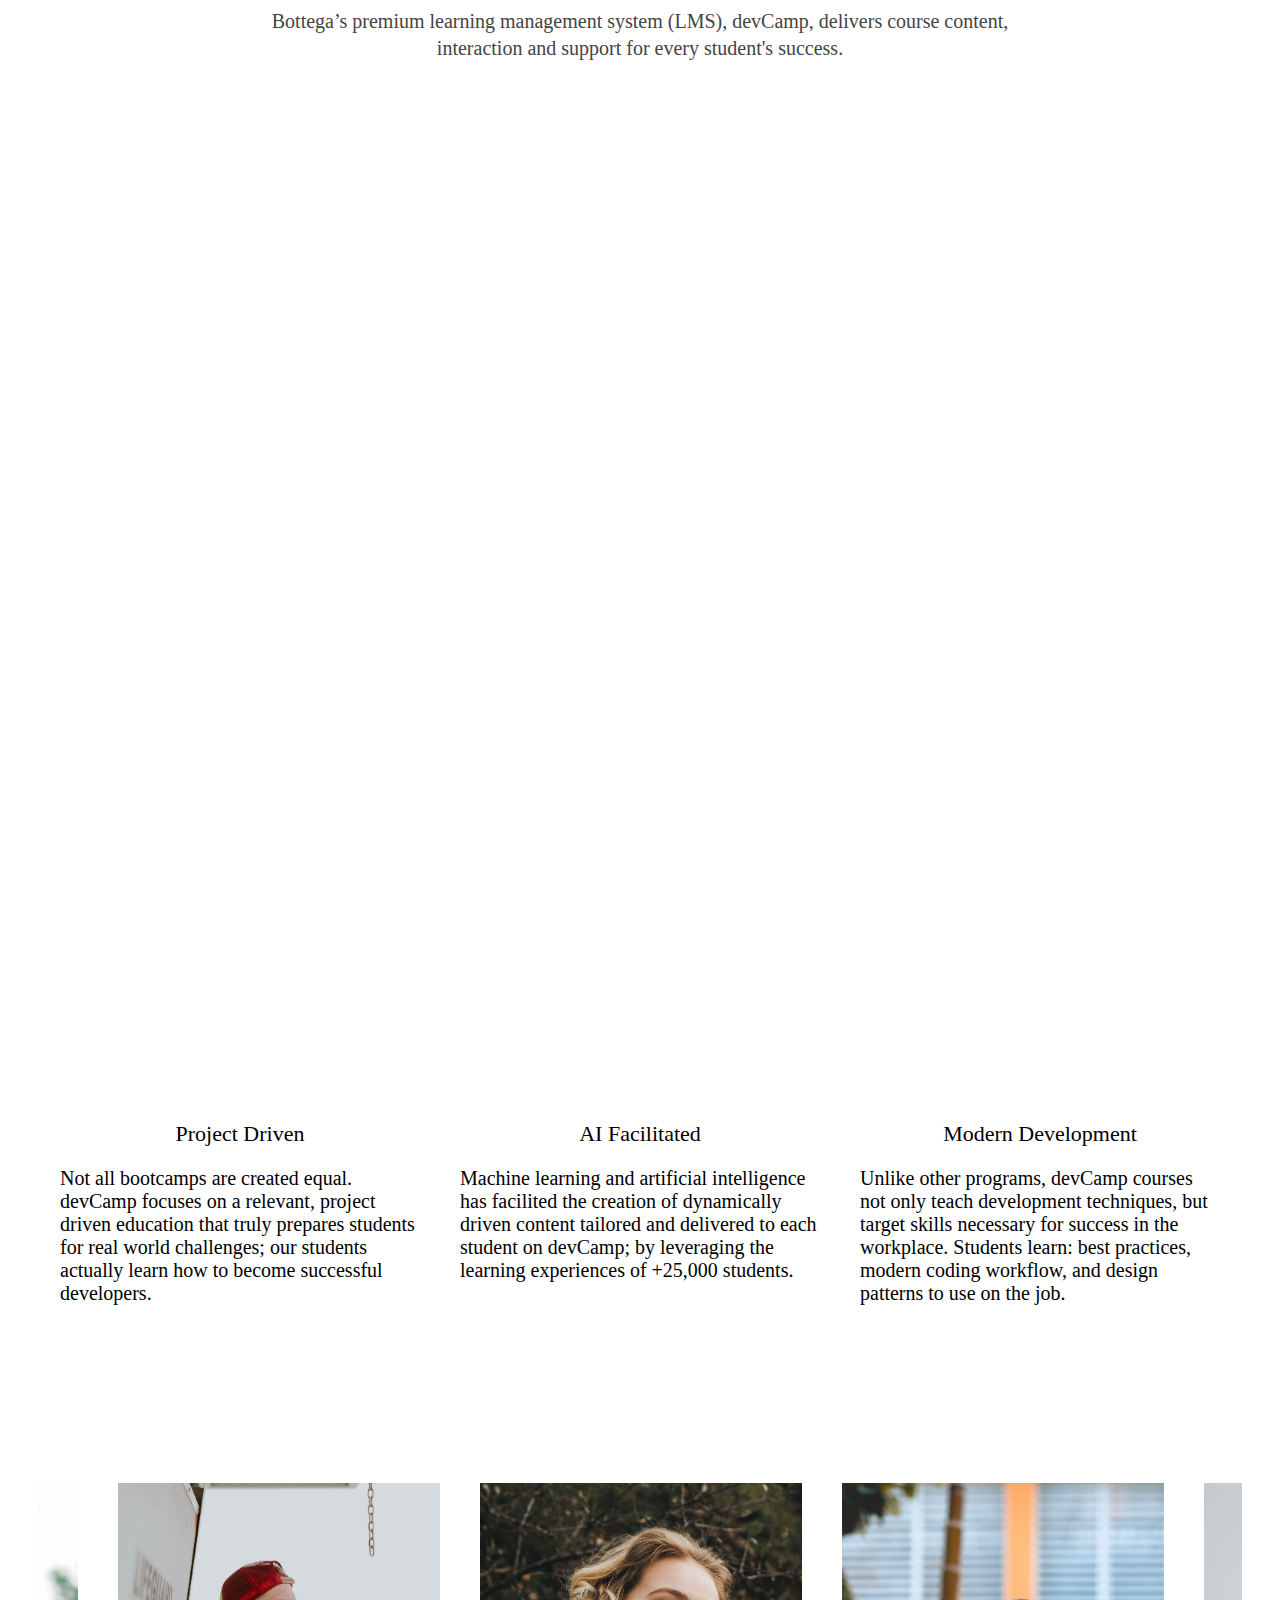
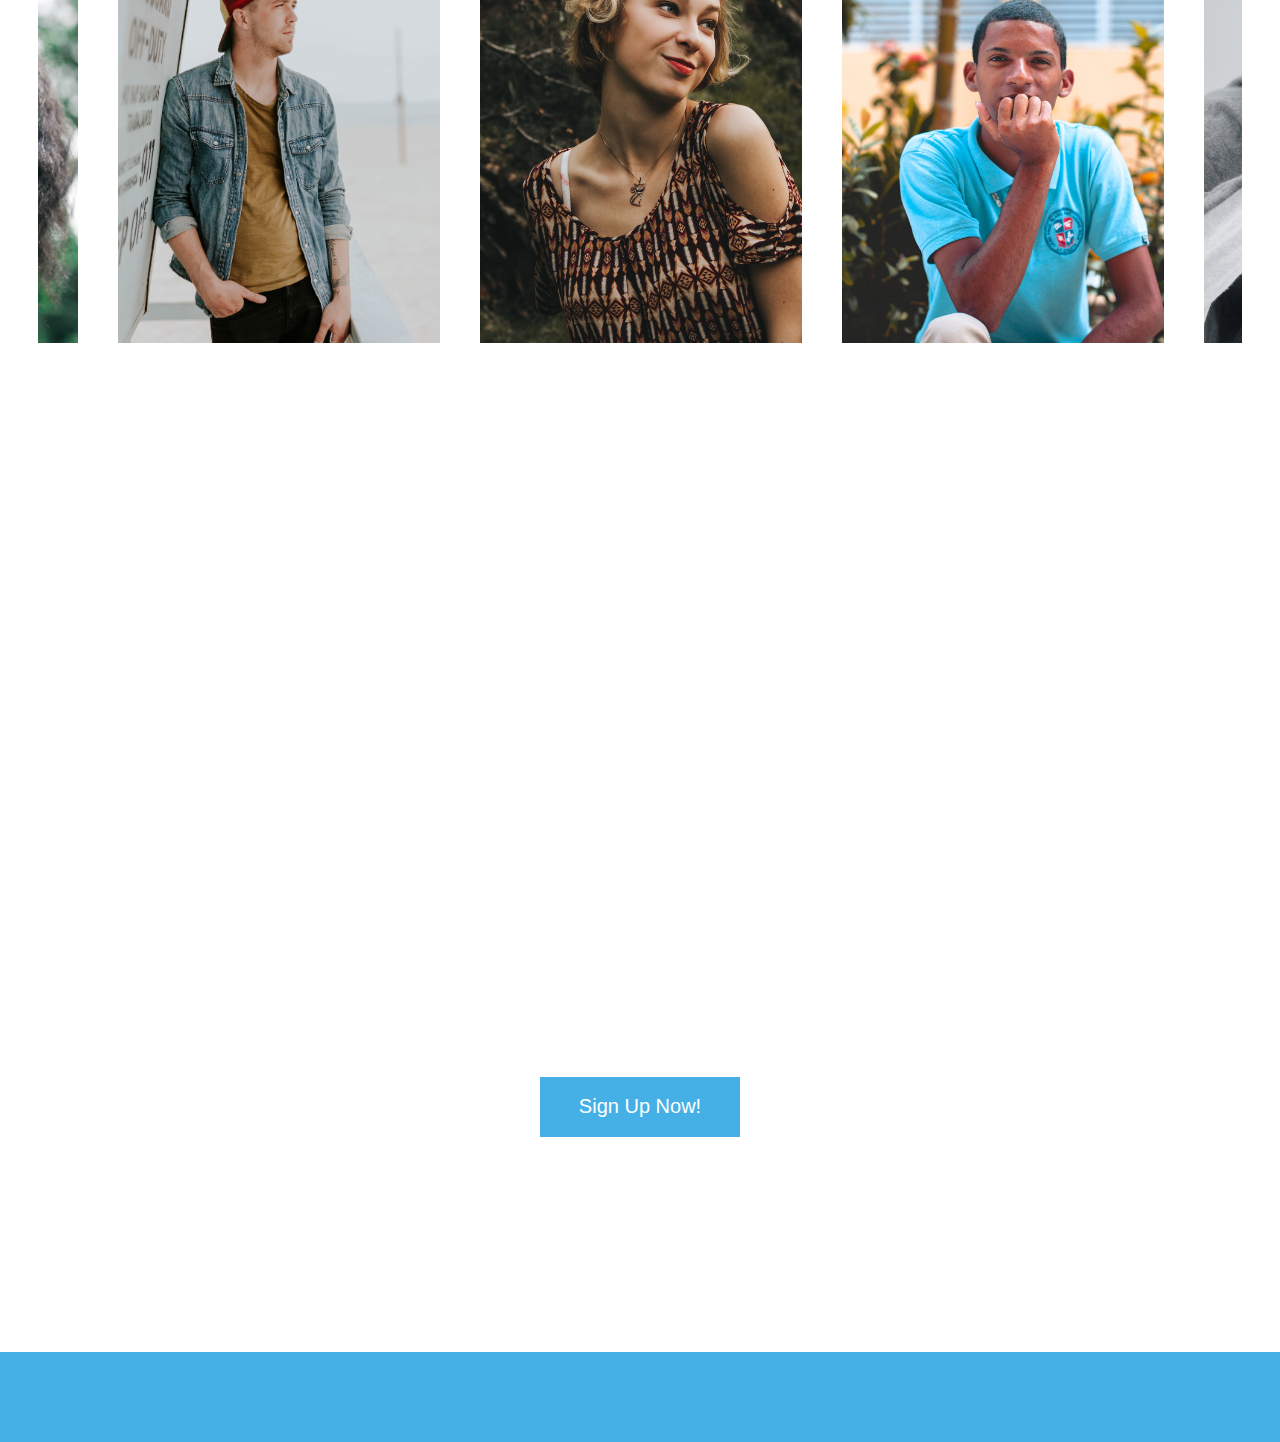
==== commit 8c33c8d9: "Added blue bar on the bottom of page" ====
--- a/landing-page.html
+++ b/landing-page.html
@@ -144,6 +144,8 @@
 			</div>
 		</div>
 
+		<div class="blue-bar"></div>
+
 	  <script>
 	  	$(document).ready(function(){
 	  		$('.profile-box').slick({
--- a/landing-pg-styles.css
+++ b/landing-pg-styles.css
@@ -122,7 +122,7 @@
     background-position: center;
     background-size: cover;
 	text-align: center;
-	width: 100%;
+	max-width: 100%;
 	background-size: 100% 100%;
 }
 
@@ -139,7 +139,7 @@
 }
 
 #sign-up-now {
-  margin-bottom:5%;
+    margin-bottom:5%;
 	color: #FFFFFF;
 	font-family: "Nunito Sans";
 	font-size: 20px;
@@ -152,6 +152,7 @@
 	position: relative;
 	height: 1152px;
 	width: 100%; 
+	/* width: 100%; */
 	background: url("assets/lms-bottega.jpg");
 	background-position: center;
 	background-size: cover;
@@ -366,21 +367,34 @@
 }
 
 button.sign-up {
+	width: 200px;
+	height: 60px;
+	margin-top: 90px;
 	background-color: #45B0E5;
 	border: none;
 }
 
 button a {
 	color: white;
+	font-size: 20px;
 	text-decoration: none;
 }
 
-
-
-
-
-
-
-
-
-
+.blue-bar {
+	position: relative;
+	bottom: 0;
+	width: 100%;
+	padding-top: 45px;
+	padding-bottom: 45px;
+	background-color: #45B0E5;
+}
+
+
+
+
+
+
+
+
+
+
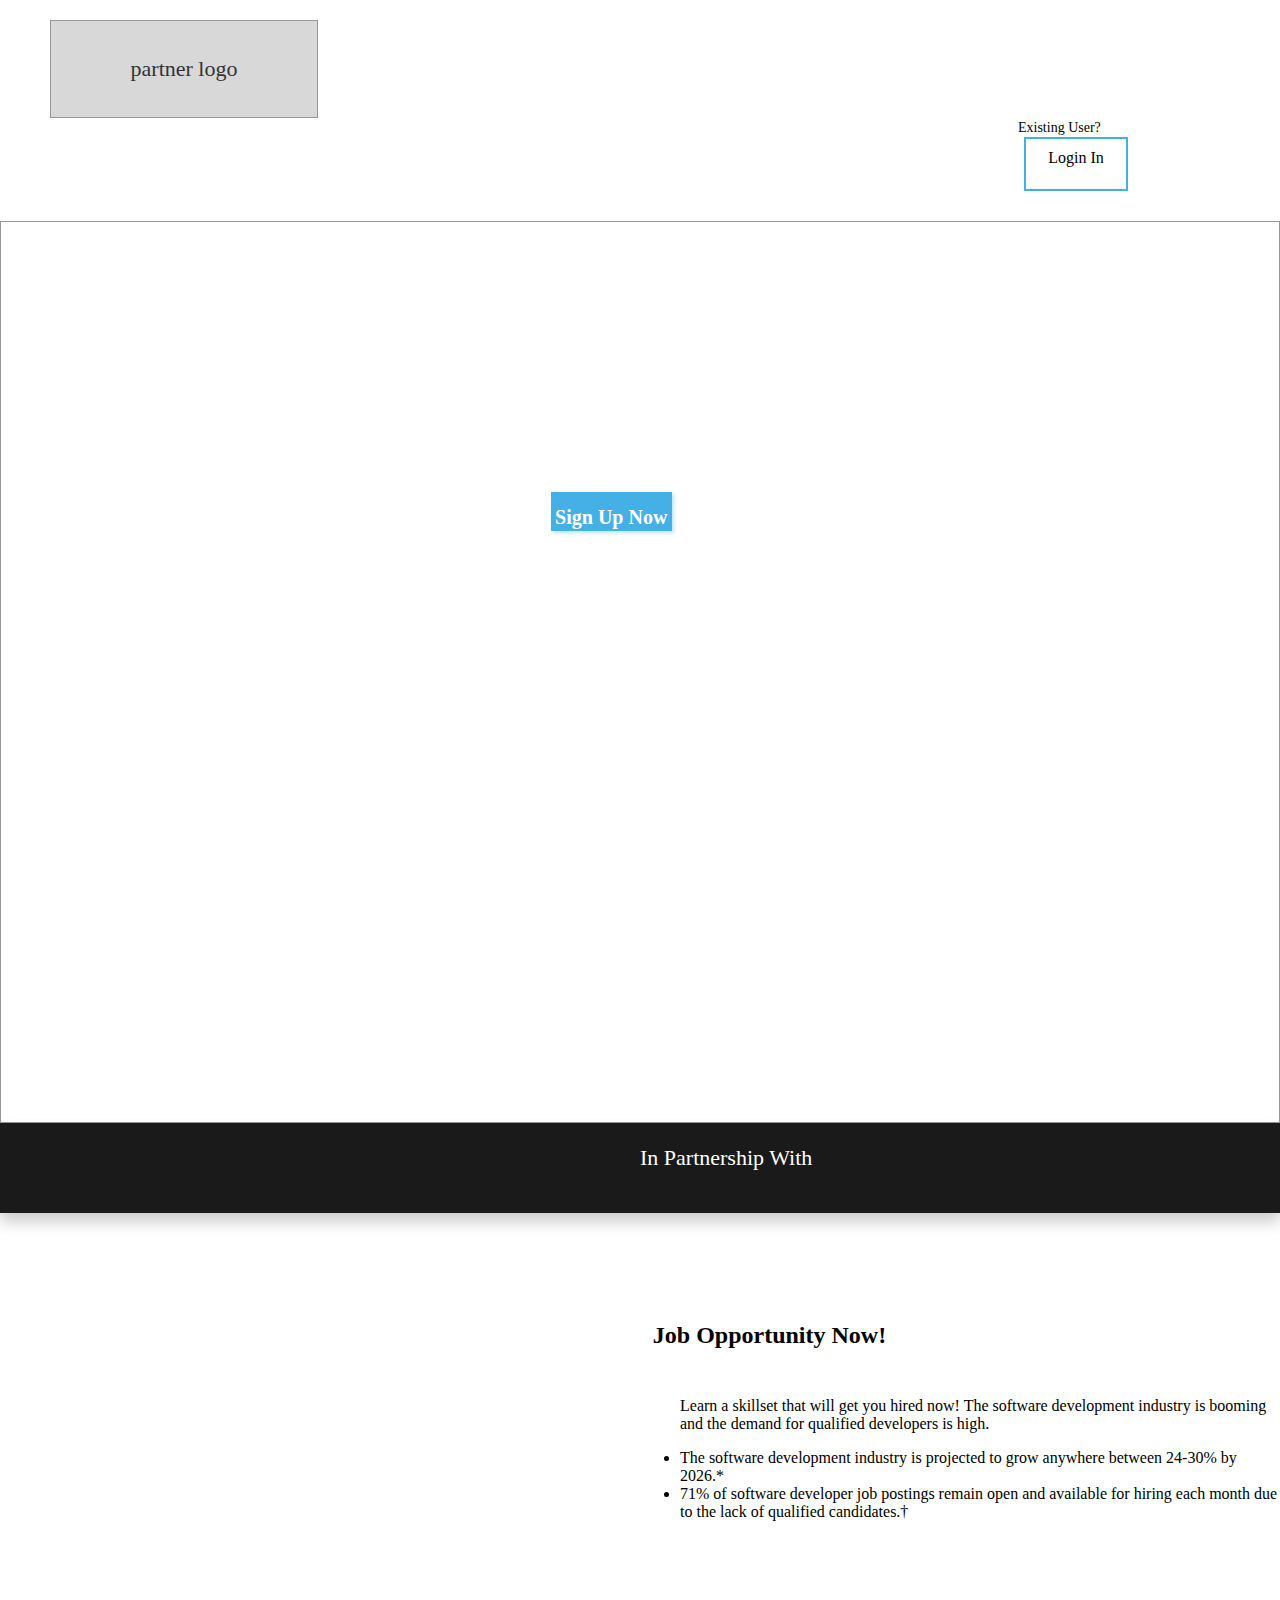
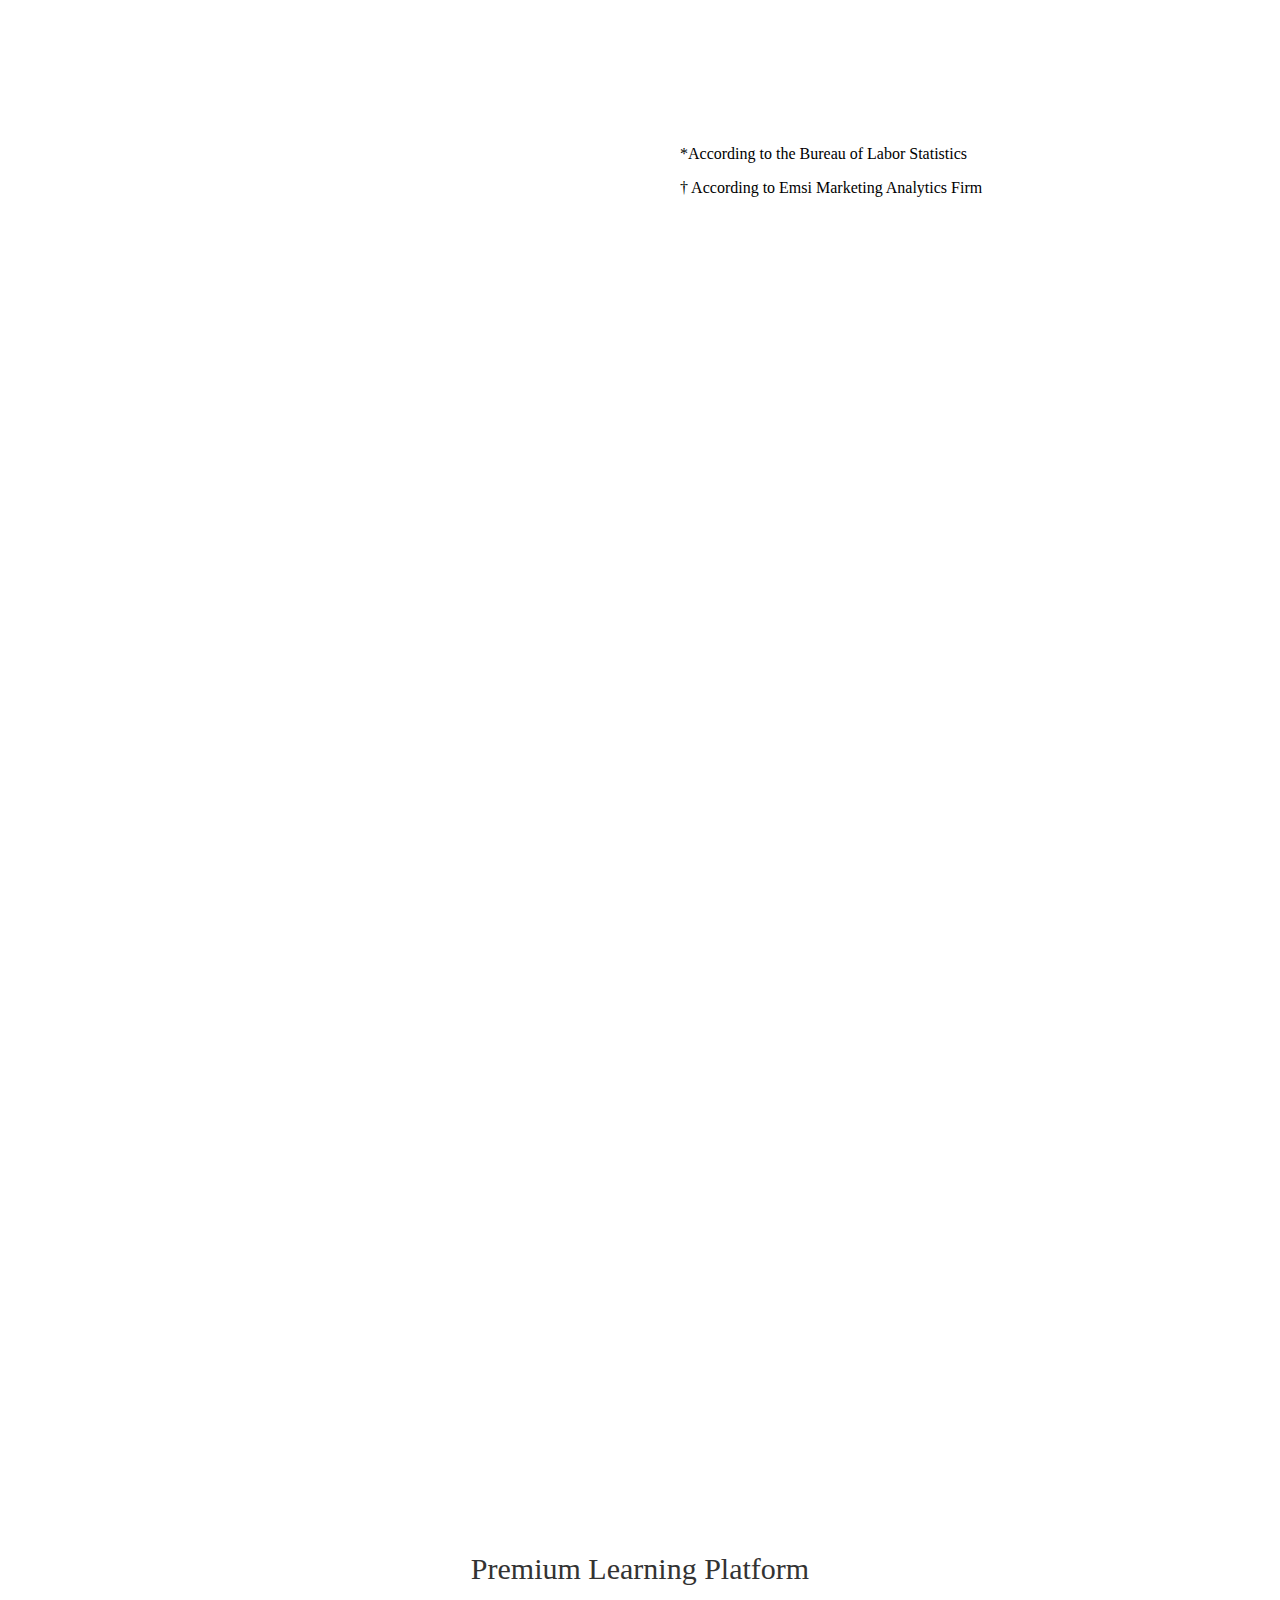
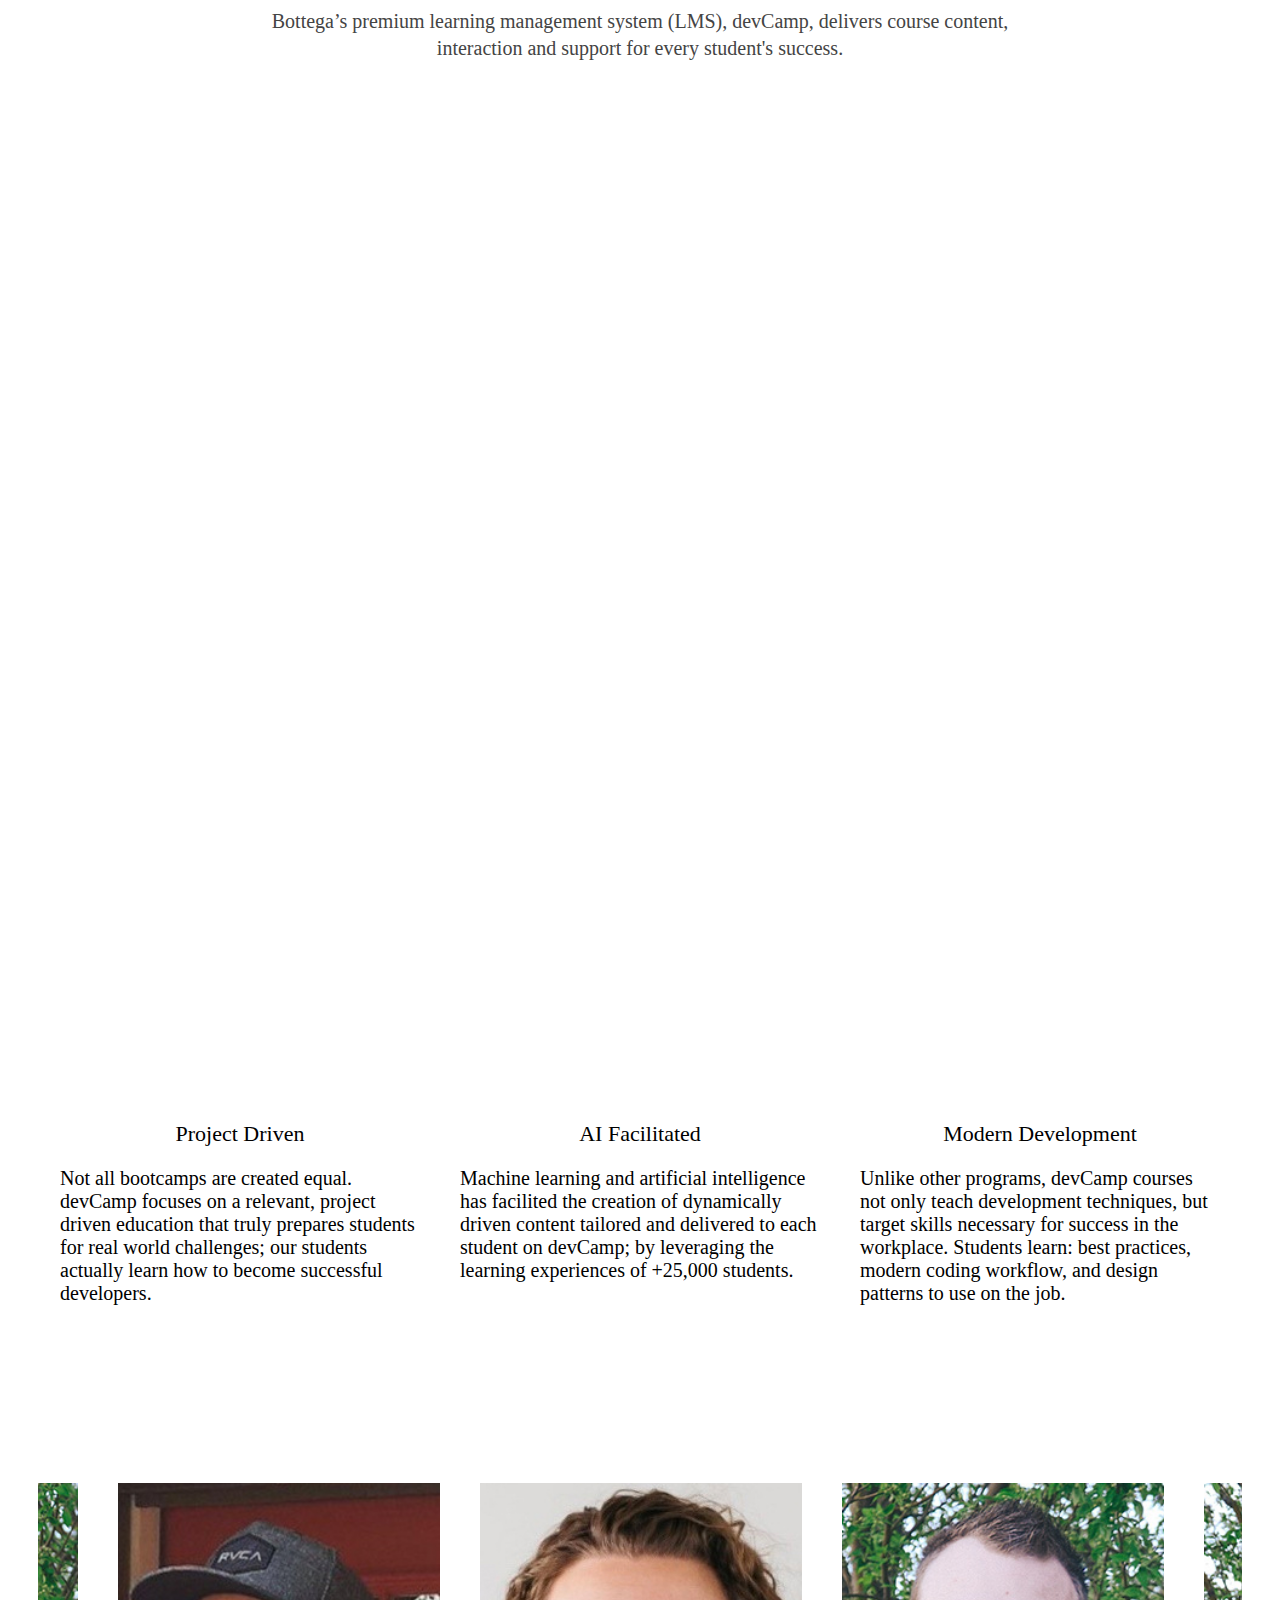
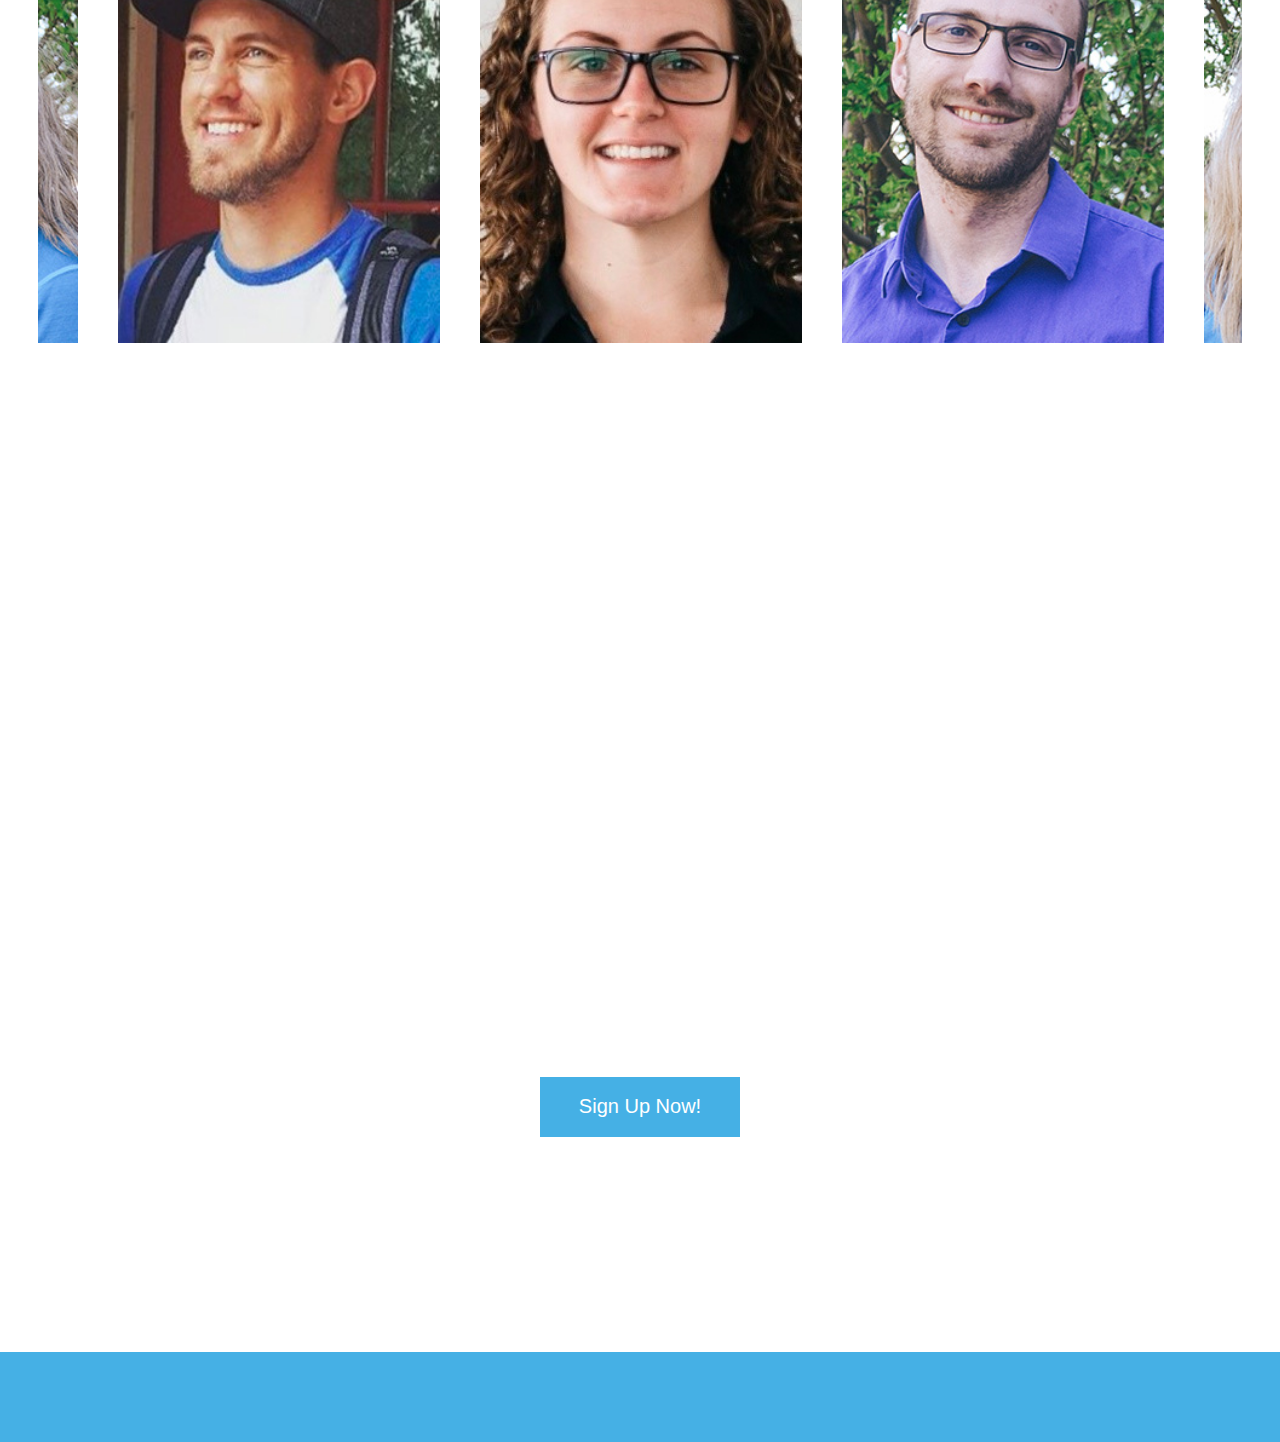
==== commit 82e855f6: "Started final styling" ====
--- a/landing-page.html
+++ b/landing-page.html
@@ -15,7 +15,6 @@
 	<body>
 
 		<div id="heading">
-
 			<div class="partner-logo">
 				<p>partner logo</p>
 			</div>
@@ -28,6 +27,7 @@
 				</div>
 			</div>
 		</div>
+		
 		<div id="rectangle-4">
 
 				<div class="register-today-to-le">Register Today To Learn How To Code in Just 9 Weeks
@@ -39,6 +39,7 @@
 				</div>
 
 		</div>
+		
 		<div class="rectangle-4-copy">
 			<div class="in-partnership-with">
 				In Partnership With
@@ -94,43 +95,29 @@
 
 			<div class="pr profile-1">
 				<div class="overlay">
-					<h3 class="name">Alumni's name</h3>
-					<p class="text">Hello world asdf asdf asdf asdf asdf asdf asdf asdf asdf asdf asdf asdf asdf asdf asdf asdf asdf asdf asdf asdf asdf asdf asdf asdf asdf asdf</p>
+					<h3 class="name">Cherish Clark</h3>
+					<span class="work">Solium</span>
+					<p class="text">Hello world asdf asdf asdf asdf asdf asdf asdf asdf asdf asdf asdf asdf asdf asdf asdf asdf asdf asdf asdf asdf asdf asdf asdf asdf asdf asdf Hello world asdf asdf asdf asdf asdf asdf asdf asdf asdf asdf asdf asdf asdf asdf asdf asdf asdf asdf asdf asdf asdf asdf asdf asdf asdf asdf Hello world asdf asdf asdf asdf asdf asdf asdf asdf asdf asdf asdf asdf asdf asdf asdf asdf asdf asdf asdf asdf asdf asdf asdf asdf asdf asdf</p>
 				</div>
 			</div>
 			<div class="pr profile-2">
 				<div class="overlay">
-					<h3 class="name">Alumni's name</h3>
+					<h3 class="name">Cody Higgins</h3>
+					<span class="work">liveops</span>
 					<p class="text">Hello world asdf asdf asdf asdf asdf asdf asdf asdf asdf asdf asdf asdf asdf asdf asdf asdf asdf asdf asdf asdf asdf asdf asdf asdf asdf asdf</p>
 				</div>
 			</div>
 			<div class="pr profile-3">
 				<div class="overlay">
-					<h3 class="name">Alumni's name</h3>
+					<h3 class="name">Stephanie Pinion</h3>
+					<span class="work">NUVI</span>
 					<p class="text">Hello world asdf asdf asdf asdf asdf asdf asdf asdf asdf asdf asdf asdf asdf asdf asdf asdf asdf asdf asdf asdf asdf asdf asdf asdf asdf asdf</p>
 				</div>
 			</div>
 			<div class="pr profile-4">
 				<div class="overlay">
-					<h3 class="name">Alumni's name</h3>
-					<p class="text">Hello world asdf asdf asdf asdf asdf asdf asdf asdf asdf asdf asdf asdf asdf asdf asdf asdf asdf asdf asdf asdf asdf asdf asdf asdf asdf asdf</p>
-				</div>
-			</div>
-			<div class="pr profile-5">
-				<div class="overlay">
-					<h3 class="name">Alumni's name</h3>
-					<p class="text">Hello world asdf asdf asdf asdf asdf asdf asdf asdf asdf asdf asdf asdf asdf asdf asdf asdf asdf asdf asdf asdf asdf asdf asdf asdf asdf asdf</p>
-				</div>
-			</div>
-			<div class="pr profile-6">
-				<div class="overlay">
-					<h3 class="name">Alumni's name</h3>
-					<p class="text">Hello world asdf asdf asdf asdf asdf asdf asdf asdf asdf asdf asdf asdf asdf asdf asdf asdf asdf asdf asdf asdf asdf asdf asdf asdf asdf asdf</p>
-				</div>
-			</div>
-			<div class="pr profile-7">
-				<div class="overlay">
-					<h3 class="name">Alumni's name</h3>
+					<h3 class="name">Brian Anderson</h3>
+					<span class="work">SkyWest</span>
 					<p class="text">Hello world asdf asdf asdf asdf asdf asdf asdf asdf asdf asdf asdf asdf asdf asdf asdf asdf asdf asdf asdf asdf asdf asdf asdf asdf asdf asdf</p>
 				</div>
 			</div>
--- a/landing-pg-styles.css
+++ b/landing-pg-styles.css
@@ -11,36 +11,36 @@
 }
 
 .partner-logo {
-    padding-top: 13px;
+  padding-top: 13px;
 	padding-bottom: 13px;
 	margin-left: 50px;
 	margin-top: 20px;
-    width: 266px;
-    border: 1px solid #979797;	
-    background-color: #D8D8D8;
-    color: #333333;	
-    font-family: "Roboto Mono";
-    font-size: 22px;
-    text-align: center;
-    vertical-align: middle;
+  width: 266px;
+  border: 1px solid #979797;	
+  background-color: #D8D8D8;
+  color: #333333;	
+  font-family: "Roboto Mono";
+  font-size: 22px;
+  text-align: center;
+  vertical-align: middle;
 }
 
 
 .register-today-to-le {
-    padding-top:10%;
-    padding-bottom: 5%;
-    padding-left:5%;
+  padding-top:10%;
+  padding-bottom: 5%;
+  padding-left:5%;
 	color: #FFFFFF;
 	font-family: "Roboto Mono";
 	font-size: 43px;
-    line-height: 57px;
+  line-height: 57px;
 
 }
 
 .rectangle-3-copy-7 {
 	height: 30px;
-    border: 2px solid #45B0E5;
-    margin-left:80%;
+  border: 2px solid #45B0E5;
+  margin-left:80%;
 	text-align: center;
 	padding: 10px;
 	margin-bottom: 30px;
@@ -58,7 +58,7 @@
 .existing-user {
 	font-family: "Nunito Sans";
 	font-size: 14px;
-    line-height: 19px;
+  line-height: 19px;
 	text-align: right;
 	margin-right: 14%;
 }
@@ -93,7 +93,7 @@
 }
 
 .tables {
-    position: absolute;
+  position: absolute;
 	top: 10%;
 	left: 50%;
 	height: 299px;
@@ -117,10 +117,10 @@
 
 #rectangle-4 {
 	height: 100%;
-    border: 1px solid #979797;
-    background: url('assets/code-2558220.jpg');
-    background-position: center;
-    background-size: cover;
+  border: 1px solid #979797;
+  background: url('assets/code-2558220.jpg');
+  background-position: center;
+  background-size: cover;
 	text-align: center;
 	max-width: 100%;
 	background-size: 100% 100%;
@@ -139,7 +139,7 @@
 }
 
 #sign-up-now {
-    margin-bottom:5%;
+  margin-bottom:5%;
 	color: #FFFFFF;
 	font-family: "Nunito Sans";
 	font-size: 20px;
@@ -152,7 +152,6 @@
 	position: relative;
 	height: 1152px;
 	width: 100%; 
-	/* width: 100%; */
 	background: url("assets/lms-bottega.jpg");
 	background-position: center;
 	background-size: cover;
@@ -184,8 +183,8 @@
 	padding-bottom: 160px;
 	width: 100%;
 	display: flex;
-  	flex-wrap: wrap;
-  	justify-content: center;
+  flex-wrap: wrap;
+  justify-content: center;
  	align-items: center;
 }
 
@@ -272,70 +271,63 @@
 	display: inline-block;
 	position: absolute;
 	top: 5%;
-	left: 25%;
+	left: 28%;
 	-moz-transform: translate(-50%, -50%);
 	-webkit-transform: translate(-50%, -50%);
 	-ms-transform: translate(-50%, -50%);
 	transform: translate(-50%, -50%);
 }
 
-.pr .text {
-	text-align: center;
-	font-size: 15px;
+.pr .work {
+	text-align: left;
+	color: #949494;
+	font-size: 14px;
 	display: inline-block;
 	position: absolute;
-	top: 50%;
-	left: 50%;
+	top: 13%;
+	margin-left: 17%;
 	-moz-transform: translate(-50%, -50%);
 	-webkit-transform: translate(-50%, -50%);
 	-ms-transform: translate(-50%, -50%);
 	transform: translate(-50%, -50%);
 }
 
+.pr .text {
+	text-align: left;
+	font-size: 15px;
+	display: inline-block;
+	position: absolute;
+	top: 50%;
+	left: 45%;
+	-moz-transform: translate(-50%, -50%);
+	-webkit-transform: translate(-50%, -50%);
+	-ms-transform: translate(-50%, -50%);
+	transform: translate(-50%, -50%);
+}
+
 .profile-1 {
-	background: url("assets/profile1.jpg");
+	background: url("assets/Cherish-Clark.jpg");
 	background-size: cover;
 	background-position: center;
 	background-repeat: no-repeat;
 }
 
 .profile-2 {
-	background: url("assets/profile2.jpg");
+	background: url("assets/Cody-Higgins.jpg");
 	background-size: cover;
 	background-position: center;
 	background-repeat: no-repeat;
 }
 
 .profile-3 {
-	background: url("assets/profile3.jpg");
+	background: url("assets/Stephanie.jpg");
 	background-size: cover;
 	background-position: center;
 	background-repeat: no-repeat;
 }
 
 .profile-4 {
-	background: url("assets/profile4.jpg");
-	background-size: cover;
-	background-position: center;
-	background-repeat: no-repeat;
-}
-
-.profile-5 {
-	background: url("assets/profile5.jpg");
-	background-size: cover;
-	background-position: center;
-	background-repeat: no-repeat;
-}
-
-.profile-6 {
-	background: url("assets/profile6.jpg");
-	background-size: cover;
-	background-position: center;
-	background-repeat: no-repeat;
-}
-
-.profile-7 {
-	background: url("assets/profile7.jpg");
+	background: url("assets/Brian-Anderson.jpg");
 	background-size: cover;
 	background-position: center;
 	background-repeat: no-repeat;
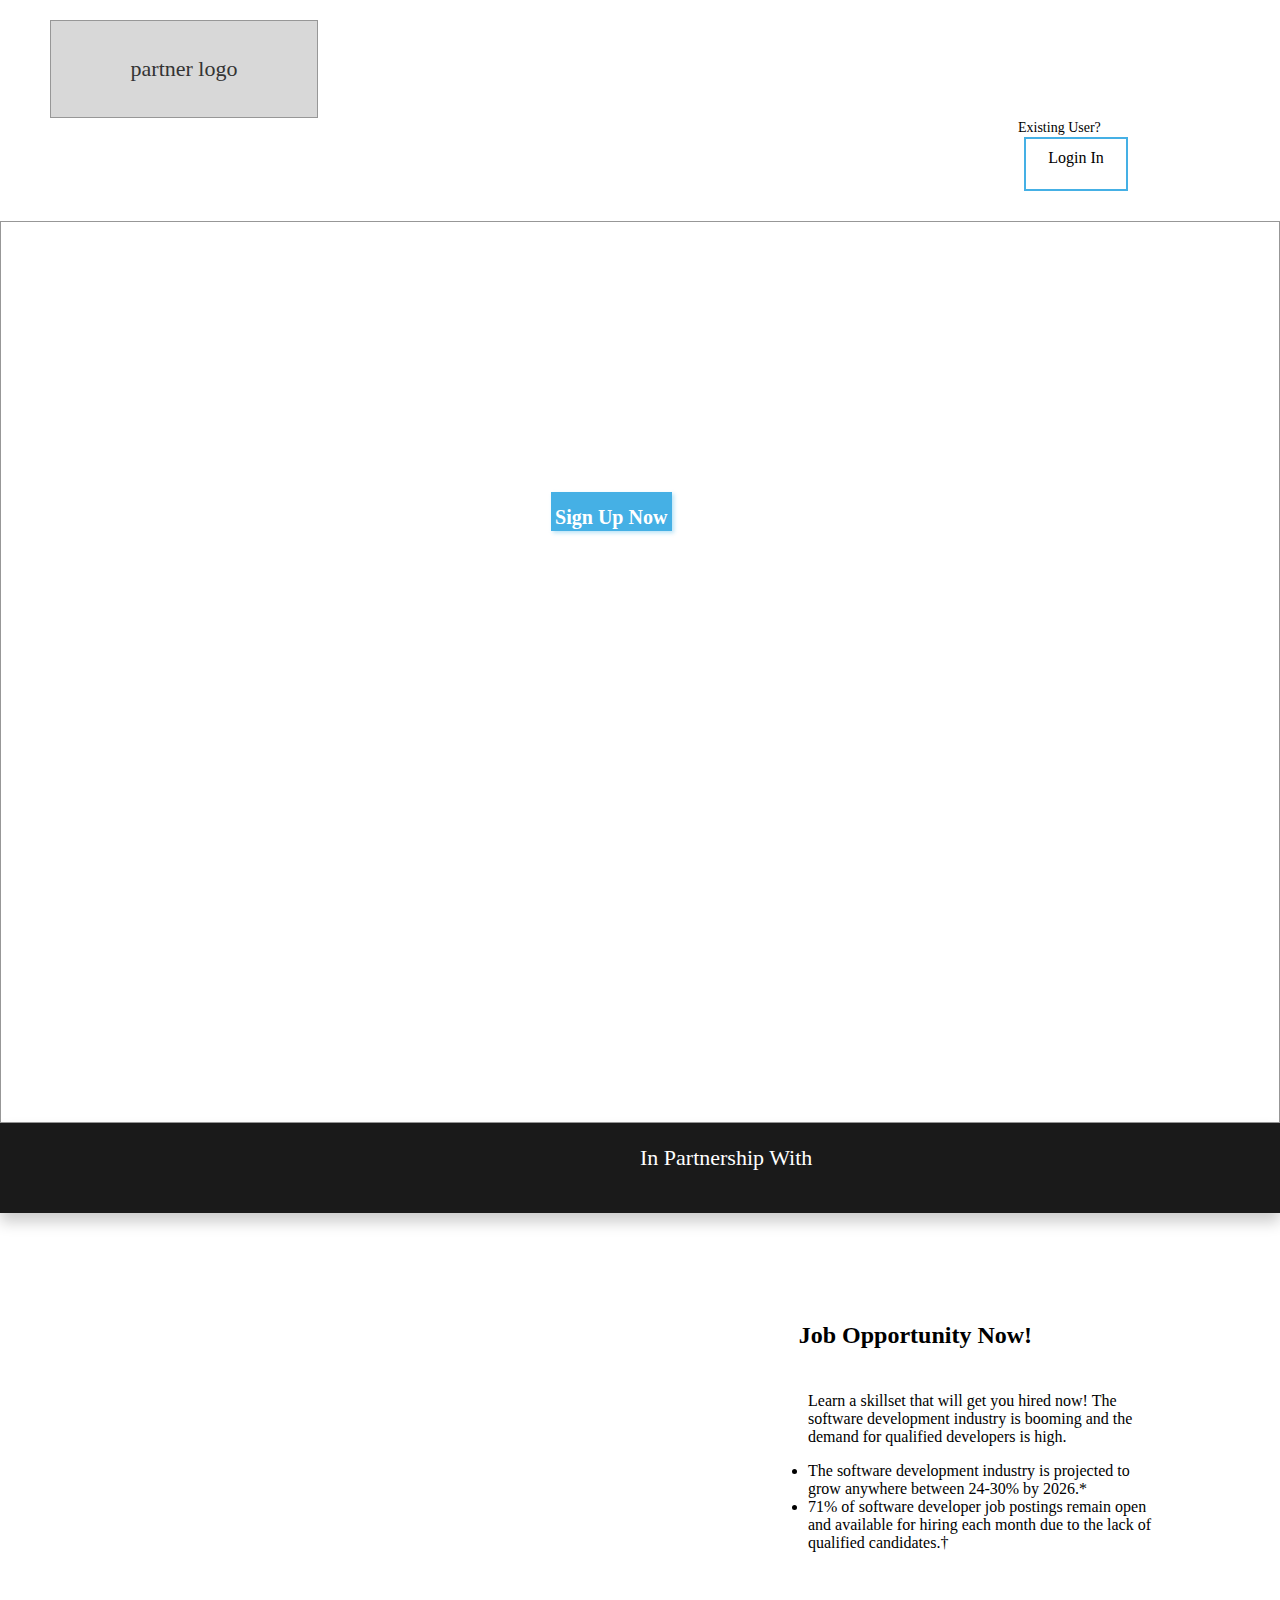
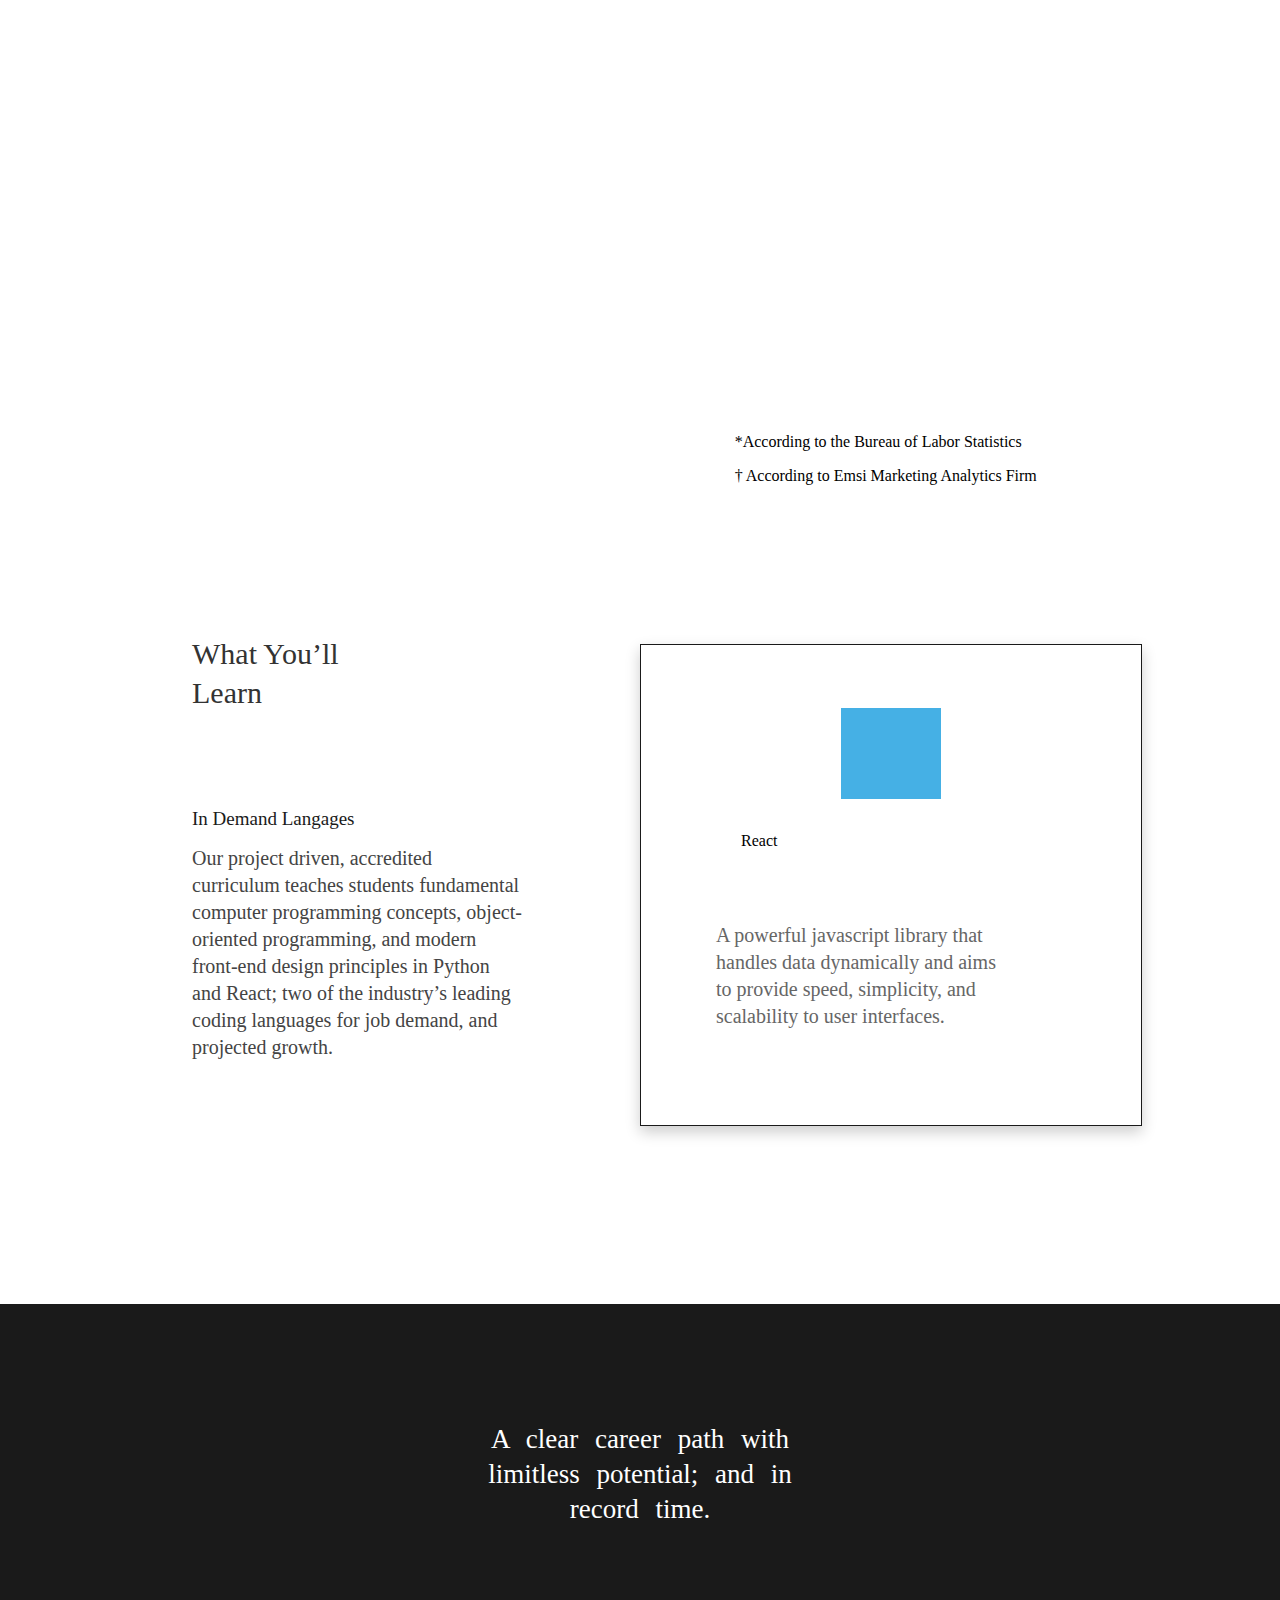
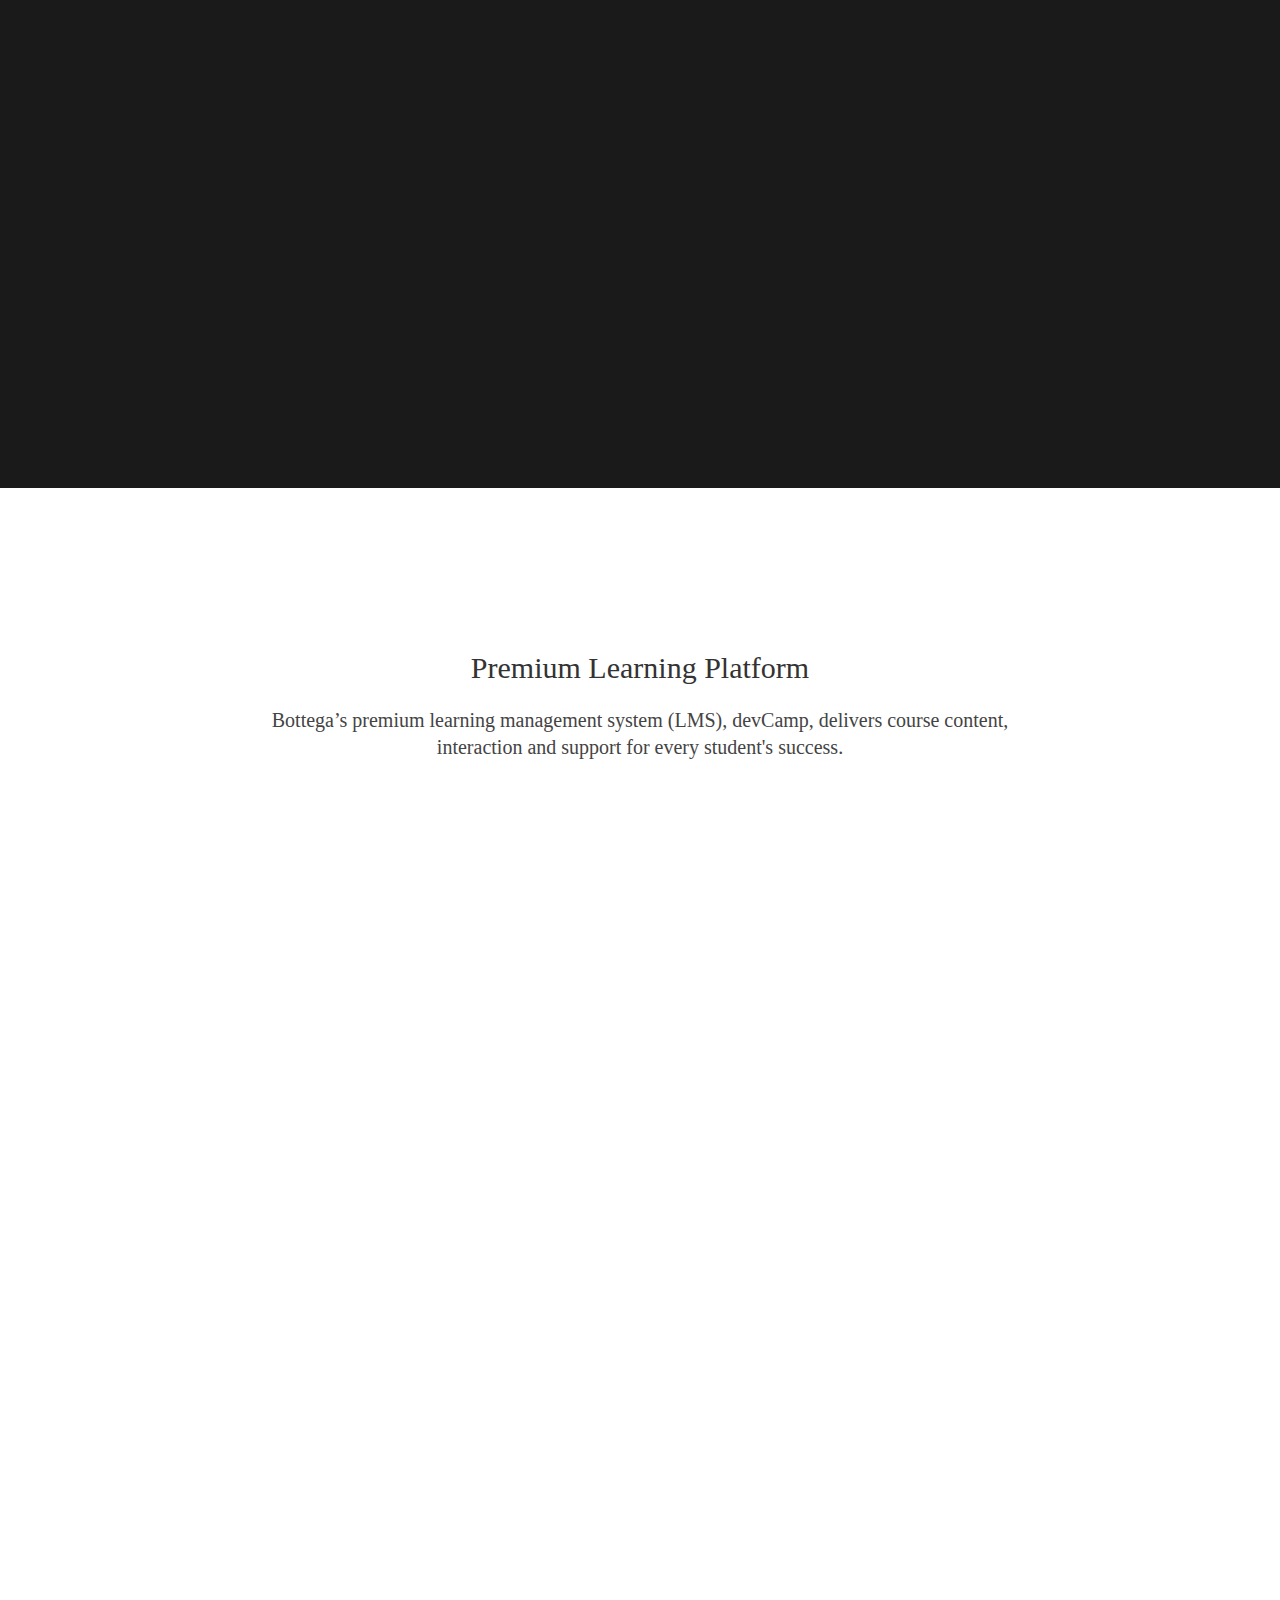
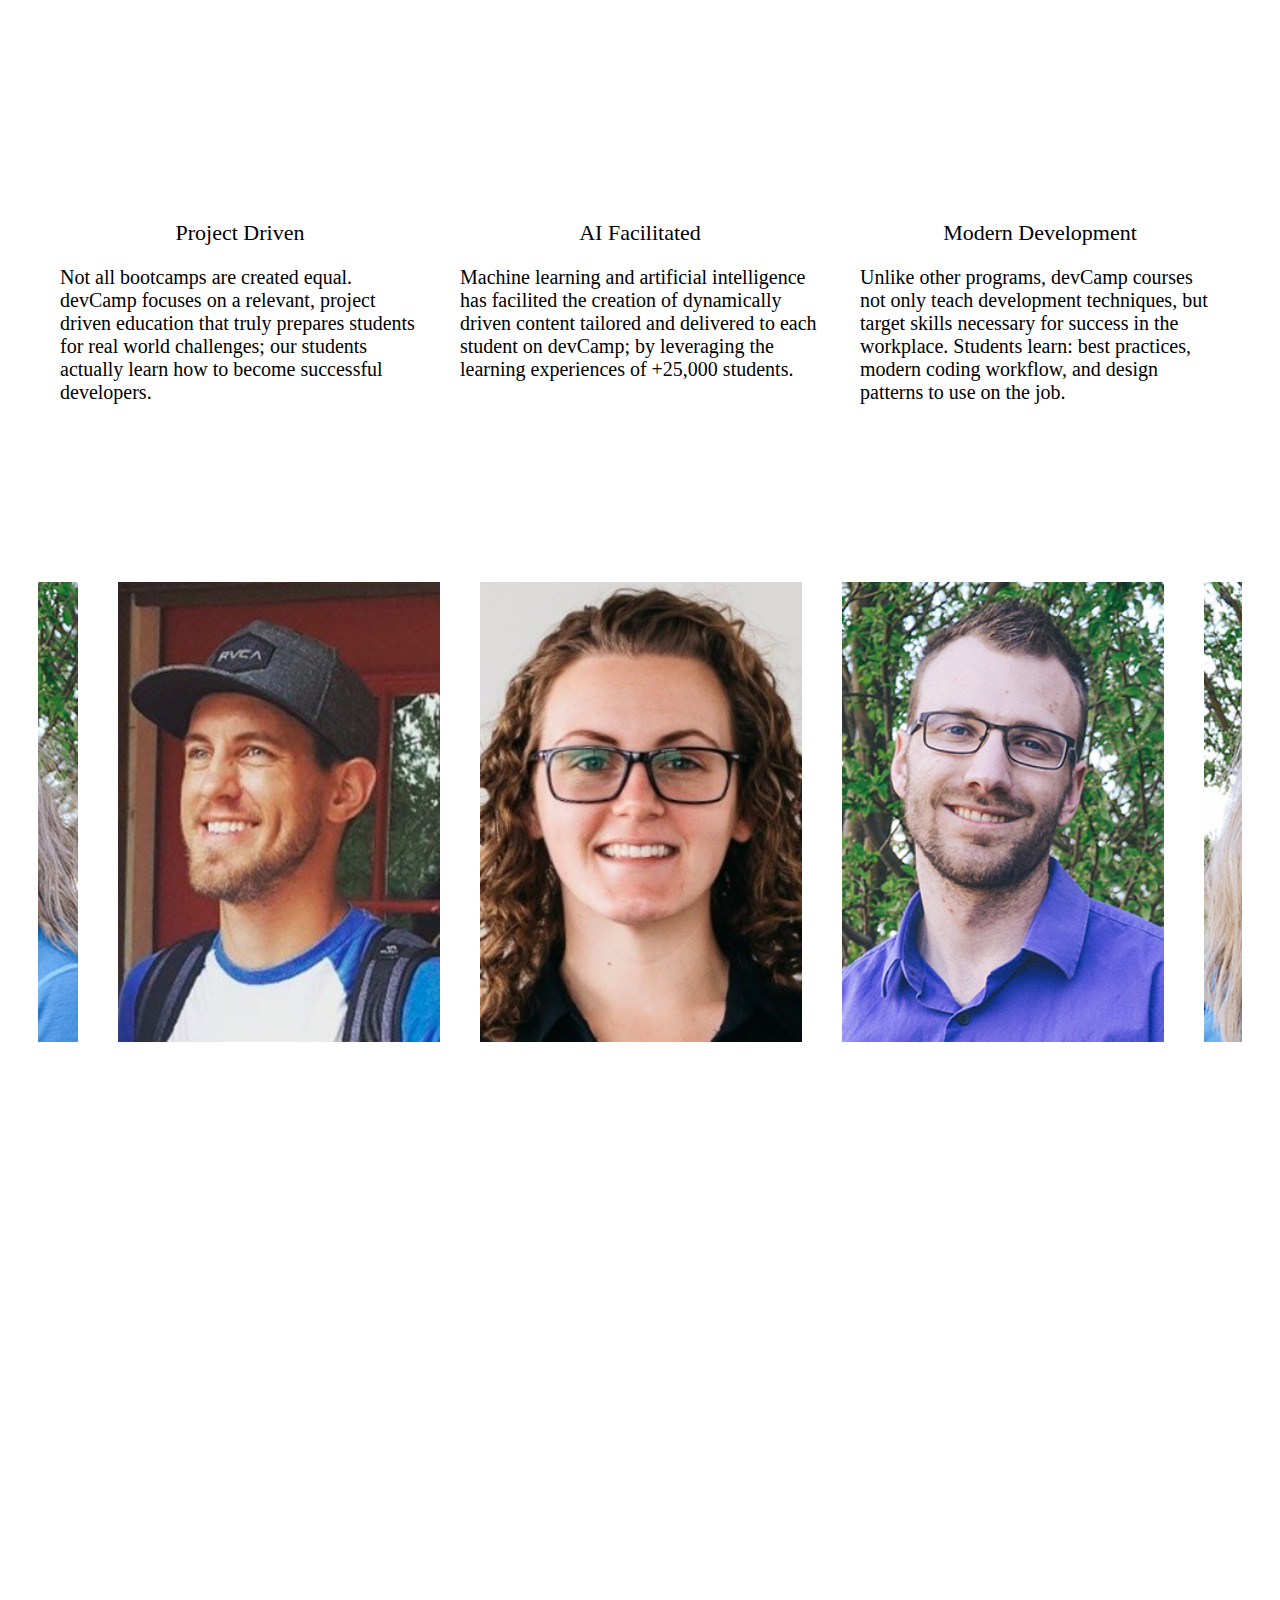
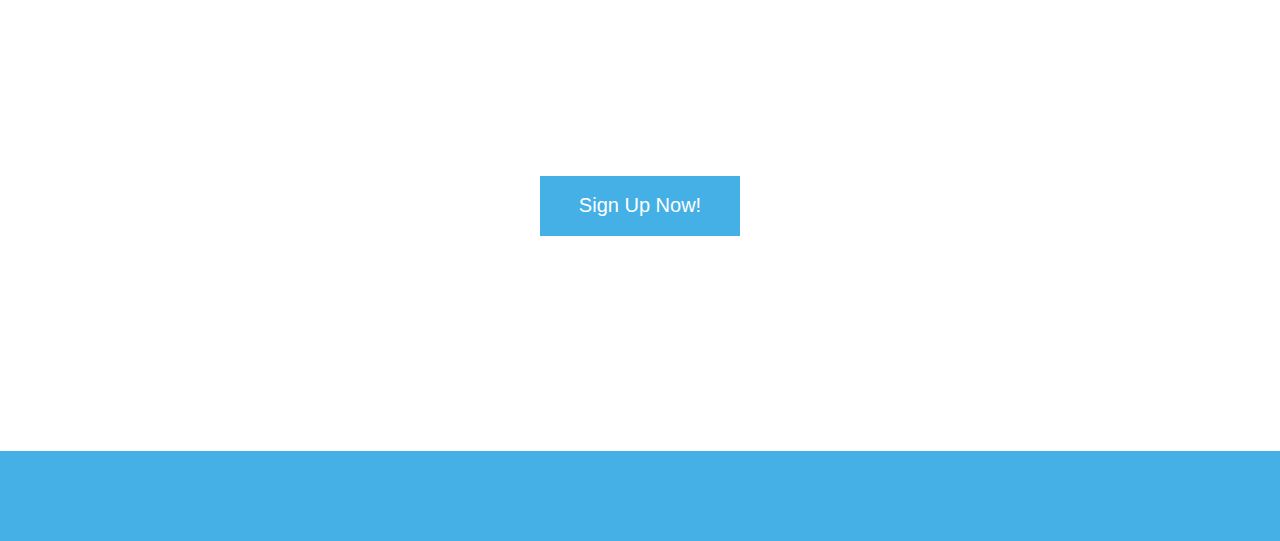
==== commit 7c9b953f: "did some things with javascript" ====
--- a/landing-page.html
+++ b/landing-page.html
@@ -9,7 +9,7 @@
   	<link rel="stylesheet" type="text/css" href="slick/slick-theme.css"/>
   	<script src="https://ajax.googleapis.com/ajax/libs/jquery/3.3.1/jquery.min.js"></script>
   	<script src="jquery-3.3.1.min.js"></script>
-  	<script type="text/javascript" src="slick/slick.min.js"></script>
+	  <script type="text/javascript" src="slick/slick.min.js"></script>
 	</head>
 
 	<body>
@@ -58,15 +58,67 @@
 							<li>71% of software developer job postings remain open and available for hiring each month due to the lack of qualified candidates.†</li>
 						</ul>
 				</div>  
+			
+			</div>
 				<div class="according">
 					<p>*According to the Bureau of Labor Statistics</p>
 					<p>† According to Emsi Marketing Analytics Firm</p>
 				</div>
-			</div>
+			
 		</div>
 
 		<div class="what_you_learn">
-			
+
+			
+			<div class="what_text">
+					What You’ll Learn
+			</div>
+			<div class="demand_lang">
+				In Demand Langages
+			</div>
+			<div class="project-driven">
+					Our project driven, accredited curriculum teaches students fundamental 
+					computer programming concepts, object-oriented programming, and modern 
+					front-end design principles in Python and React; two of the industry’s 
+					leading coding languages for job demand, and projected growth.
+			</div>
+
+			
+			<div class="box">
+			<div class="coding_lang">
+				<div class="coding_logo">
+
+				</div>
+				<div class="lang">
+					React
+				</div>
+				<div class="coding_paragraph">
+						A powerful javascript library that handles data dynamically and aims to provide speed, 
+						simplicity, and scalability to user interfaces.
+				</div>
+
+			</div>
+			<div class="coding_lang">
+					<div class="coding_logo">
+	
+					</div>
+					<div class="lang">
+						Python
+					</div>
+					<div class="coding_paragraph">
+							A object-oriented programming language that empowers both novice and experienced
+							 programmers to create a wide variety of applications.
+					</div>
+	
+				</div>
+		</div>
+
+		<div class="black_box">
+			<div class="clear_path">
+					A clear career path with limitless potential; 
+					and in record time.
+			</div>
+
 		</div>
 
 		<div id="learning-platform">
@@ -133,35 +185,9 @@
 
 		<div class="blue-bar"></div>
 
-	  <script>
-	  	$(document).ready(function(){
-	  		$('.profile-box').slick({
-				  centerMode: true,
-				  centerPadding: '60px',
-				  slidesToShow: 3,
-				  responsive: [
-				    {
-				      breakpoint: 768,
-				      settings: {
-				        arrows: false,
-				        centerMode: true,
-				        centerPadding: '40px',
-				        slidesToShow: 3
-				      }
-				    },
-				    {
-				      breakpoint: 480,
-				      settings: {
-				        arrows: false,
-				        centerMode: true,
-				        centerPadding: '40px',
-				        slidesToShow: 1
-				      }
-				    }
-				  ]
-				});
-	  	});
-	  </script>
+	<script src="javascript/slick.js"></script>
+	<script src="javascript/carosel.js"></script>
+
 
 	</body>
 </html>
--- a/landing-pg-styles.css
+++ b/landing-pg-styles.css
@@ -11,18 +11,18 @@
 }
 
 .partner-logo {
-  padding-top: 13px;
-	padding-bottom: 13px;
+  	padding-top: 13px;
+  	padding-bottom: 13px;
 	margin-left: 50px;
 	margin-top: 20px;
-  width: 266px;
-  border: 1px solid #979797;	
-  background-color: #D8D8D8;
-  color: #333333;	
-  font-family: "Roboto Mono";
-  font-size: 22px;
-  text-align: center;
-  vertical-align: middle;
+  	width: 266px;
+  	border: 1px solid #979797;	
+  	background-color: #D8D8D8;
+  	color: #333333;	
+  	font-family: "Roboto Mono";
+  	font-size: 22px;
+  	text-align: center;
+  	vertical-align: middle;
 }
 
 
@@ -51,9 +51,7 @@
 .box{
 	max-width: 200px;
 }
-.what_you_learn {
-	height: 888px;
-}
+
 
 .existing-user {
 	font-family: "Nunito Sans";
@@ -93,18 +91,18 @@
 }
 
 .tables {
-  position: absolute;
+  	position: absolute;
 	top: 10%;
-	left: 50%;
+	left: 60%;
 	height: 299px;
-	width: 50%;
+	max-width: 30%;
 
 }
 
 #job-opportinity {
 	text-align: left;
 	padding-bottom: 2%;
-	padding-left:2%;
+	padding-left: 8%;
 }
 
 .tables p {
@@ -112,7 +110,107 @@
 }
 
 .according {
-	padding-top: 30%;
+	position: absolute;
+	bottom: 0%;
+	right: 19%;
+}
+
+.what_you_learn {
+	height: 888px;
+}
+.what_text{
+	position: relative;
+	left: 15%;
+	top: 15%;
+	height: 39px;
+	max-width: 15%;
+	color: #333333;
+	font-family: "Roboto Mono";
+	font-size: 30px;
+	line-height: 39px;
+	text-align: left;
+}
+.demand_lang{
+	position: relative;
+	left: 15%;
+	top: 30%;
+	height: 39px;
+	width: 307px;
+	color: #1A1A1A;
+	font-family: "Roboto Mono";
+	font-size: 19px;
+	line-height: 25px;
+}
+
+.project-driven {
+	position: relative;
+	left: 15%;
+	top: 30%;
+	text-align: left;
+	height: 243px;
+	width: 330px;
+	color: #444444;
+	font-family: "Nunito Sans";
+	font-size: 20px;
+	line-height: 27px;
+}
+.box {
+	position: relative;
+	left: 50%;
+	bottom: 20%;
+}
+.coding_lang{
+	height: 480px;
+	width: 500px !important ;
+	border: 1px solid #1A1A1A;
+	box-shadow: 0 6px 14px 0 rgba(0,0,0,0.2);
+}
+
+
+.coding_logo{
+	position: relative;
+	top:13%;
+	height: 91px;
+	width: 100px;
+	margin:auto;
+	background-color: #45B0E5;
+}
+
+.lang{
+	position: relative;
+	top: 20%;
+	left: 20%;
+}
+
+.coding_paragraph{
+	position: relative;
+	top: 35%;
+	left: 15%;
+	height: 135px;
+	width: 292px;
+	color: #666666;
+	font-family: "Nunito Sans";
+	font-size: 20px;
+	line-height: 27px;
+}
+.black_box{
+	height: 784px;
+	max-width: 100%;
+	background-color: #1A1A1A;
+}
+
+.clear_path{
+	position: relative;
+	top: 15%;
+	word-spacing: 10px;
+	height: 70px;
+	width: 30%;
+	color: #FFFFFF;
+	font-family: "Roboto Mono";
+	font-size: 27px;
+	line-height: 35px;
+	text-align: center;
+	margin: auto;
 }
 
 #rectangle-4 {
